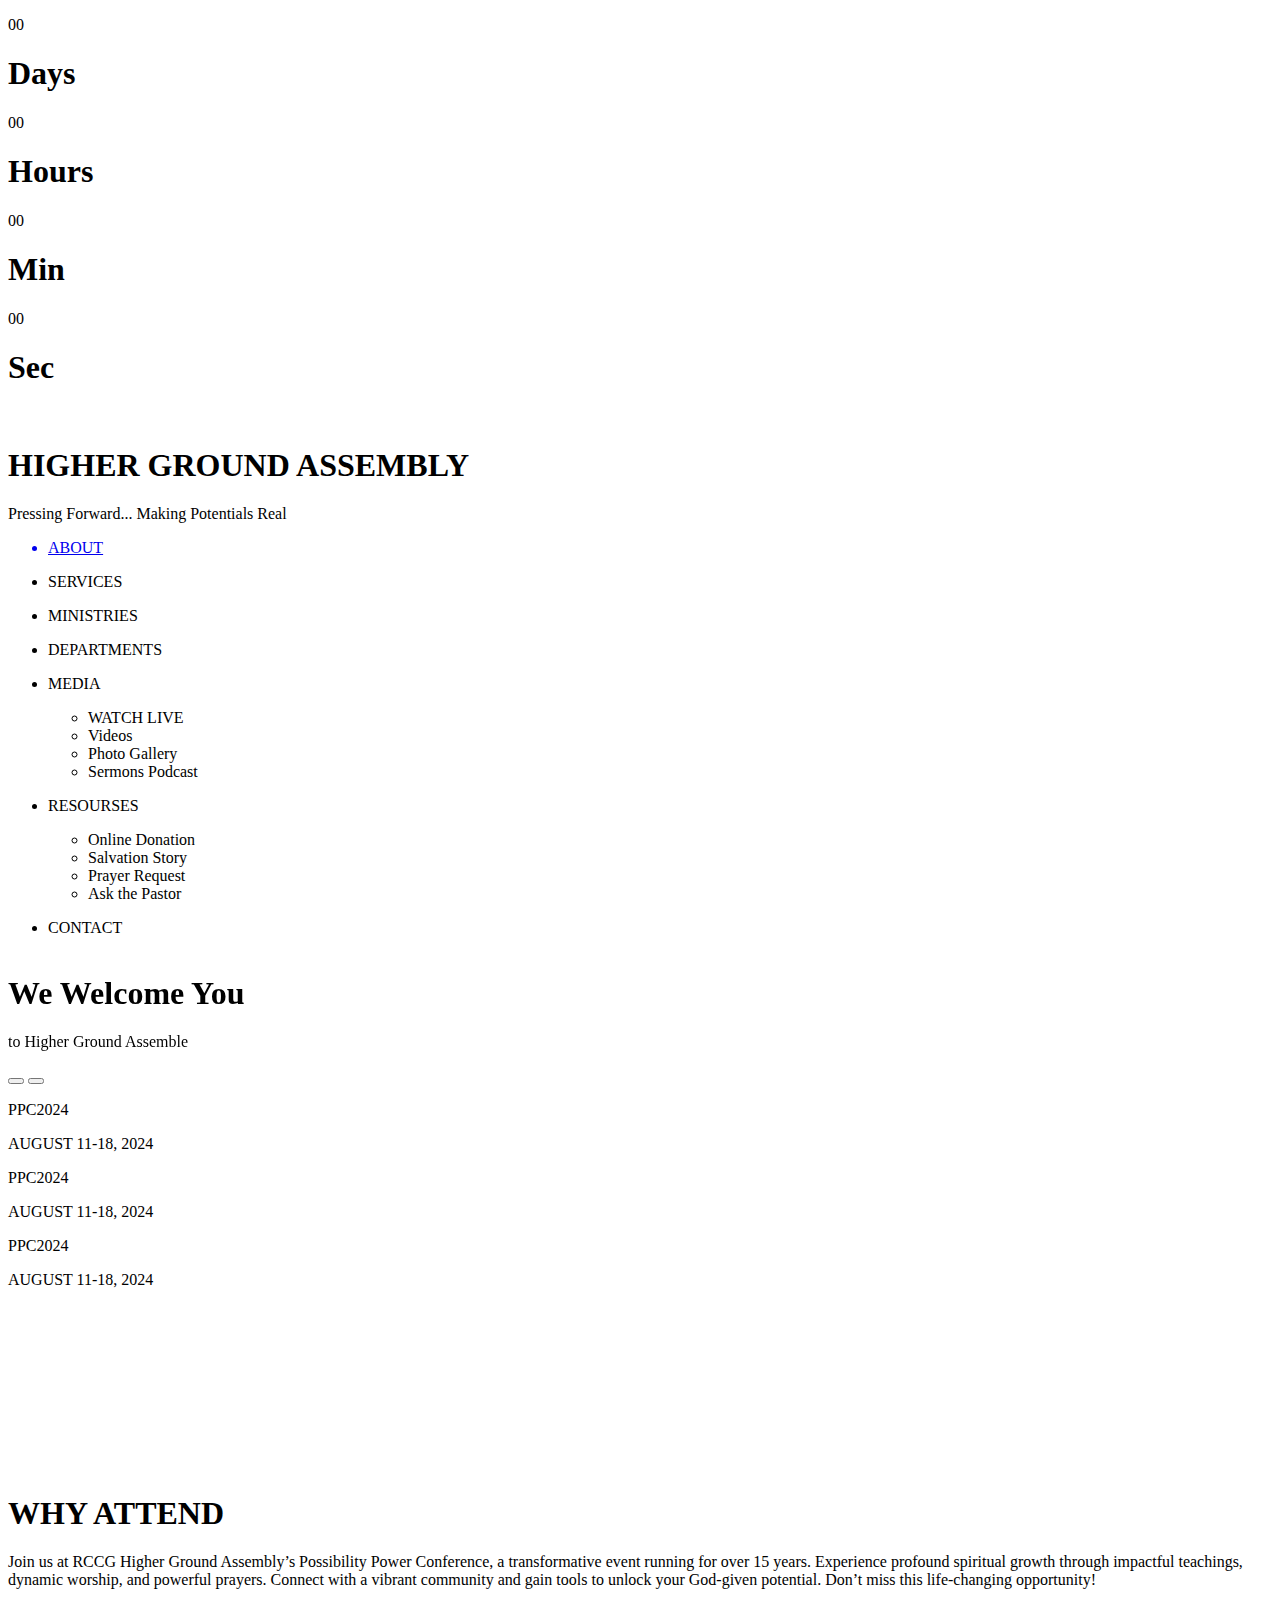
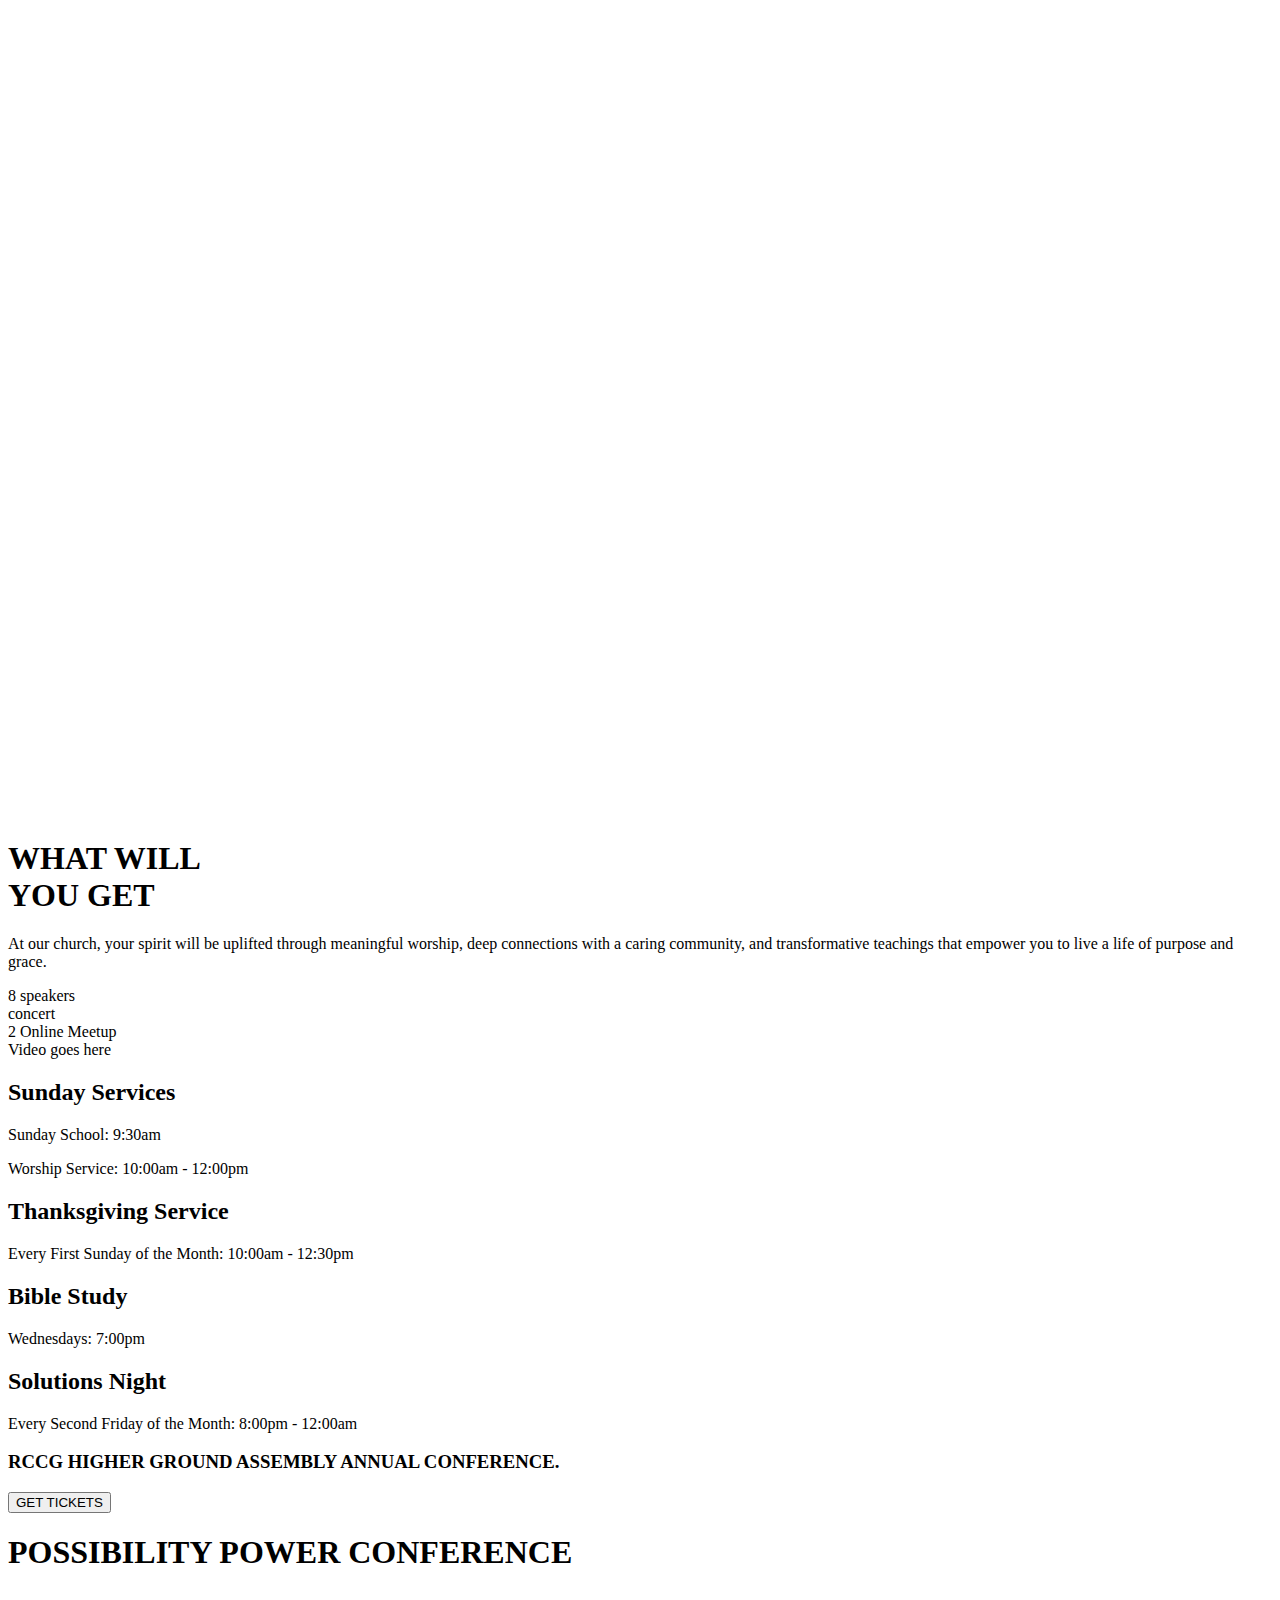
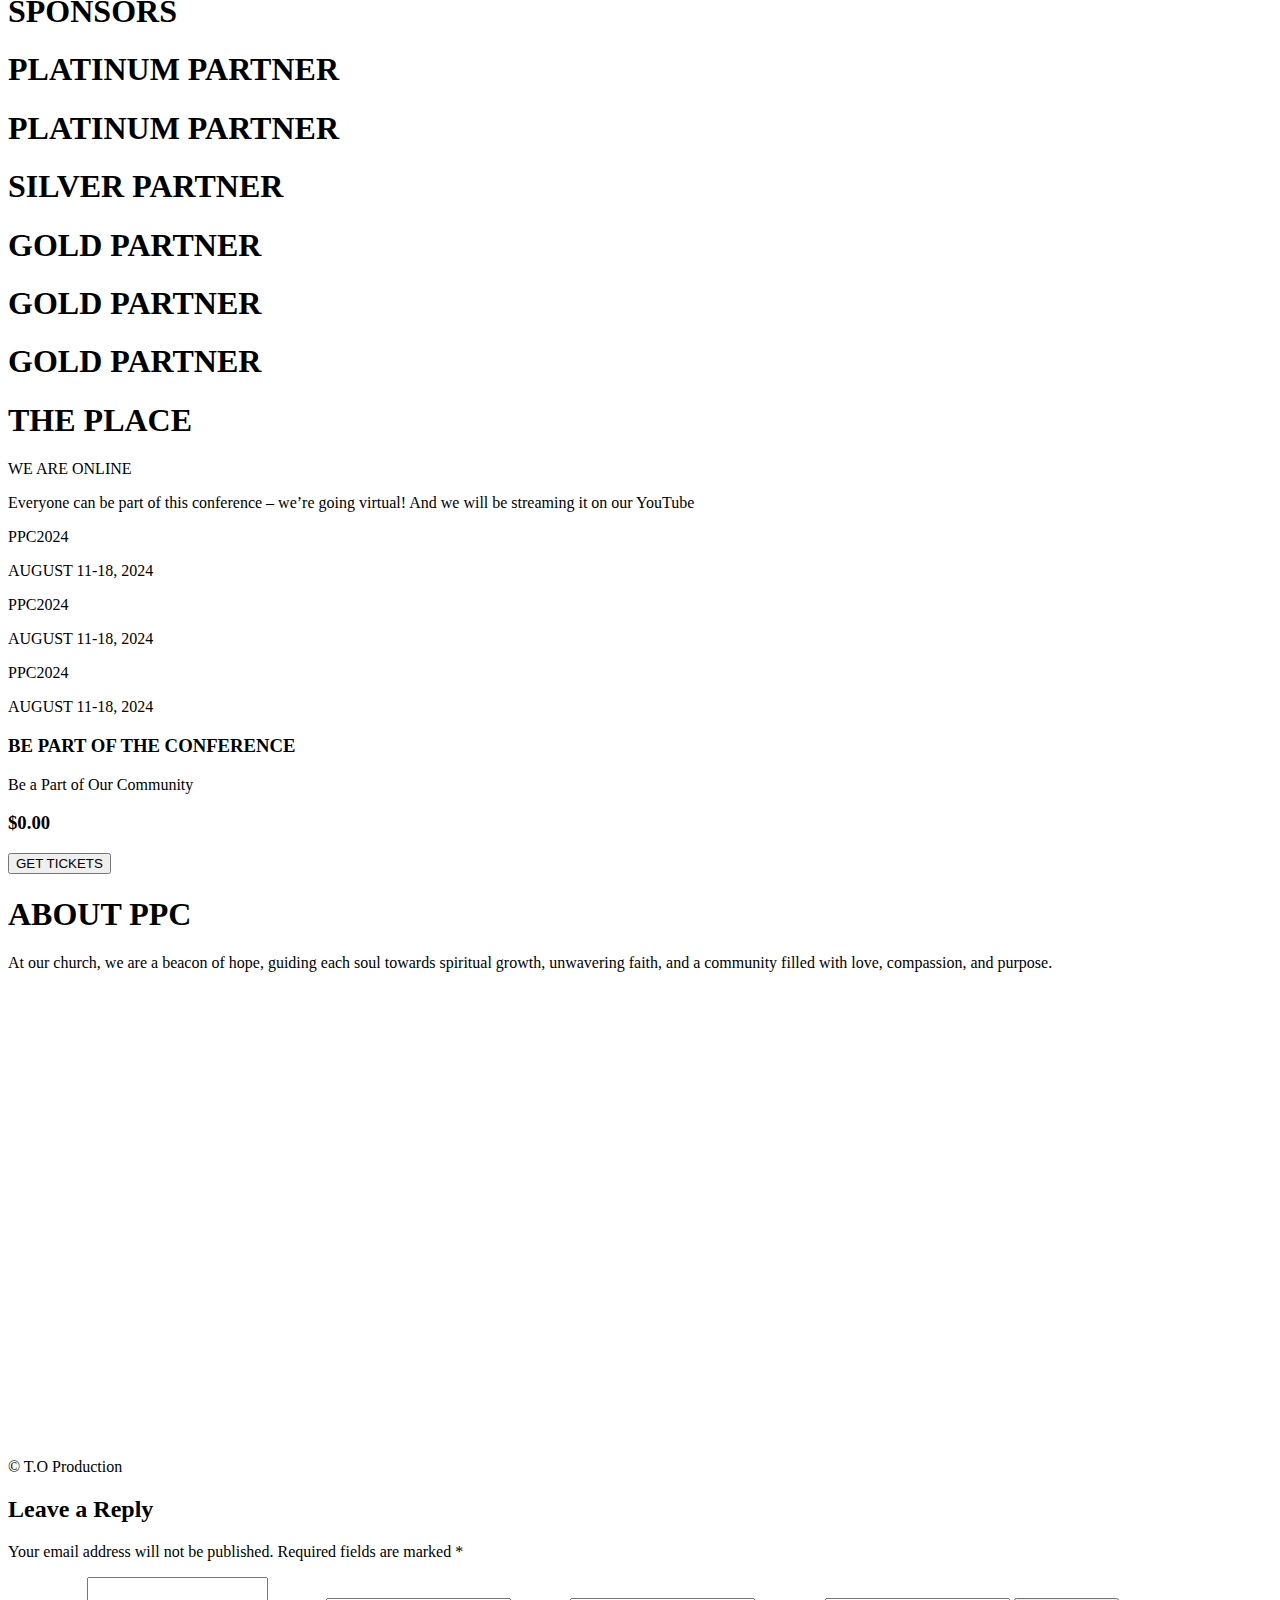
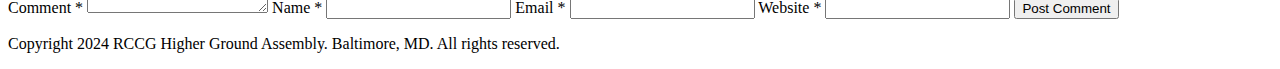
==== just/index.html @ b9f9f8b9 "dfdafd" ====
<!DOCTYPE html>
<html lang="en">

<head>
    <meta charset="UTF-8" />
    <meta name="viewport" content="width=device-width, initial-scale=1.0" />
    <title>RCCG Higher Ground Assembly - Pressing Forward, Making Potentials Real</title>
    <link href="./css/output.css" rel="stylesheet" />
    <script src="https://kit.fontawesome.com/0a85dbbf01.js" crossorigin="anonymous"></script>
    <link href="https://cdn.jsdelivr.net/npm/@splidejs/splide@4.1.4/dist/css/splide.min.css" rel="stylesheet" />
    <link href="https://unpkg.com/aos@2.3.1/dist/aos.css" rel="stylesheet">
</head>

<body>
    <div class="countdown fixed top-28 right-4 md:right-10 flex md:flex-row flex-col items-center text-center gap-5 md:gap-10 z-[999999999] bg-white bg-opacity-50 p-4 md:p-8 rounded-md shadow-md"> 
        <div>
            <p class="day">00</p>
            <h1 class="font-semibold text-lg">Days</h1>
        </div>
        <div>
            <p class="hours">00</p>
            <h1 class="font-semibold text-lg">Hours</h1>
        </div>
        <div>
            <p class="mins">00</p>
            <h1 class="font-semibold text-lg">Min</h1>
        </div>
        <div>
            <p class="sec">00</p>
            <h1 class="font-semibold text-lg">Sec</h1>
        </div>
    </div>
    <header class="z-10 absolute top-0 right-0 left-0 w-full flex items-center justify-around px-4 md:px-16 py-4 bg-blue-500 bg-opacity-20">
        <div class="md:block flex justify-center">
            <div class="flex items-center gap-3">
                <div>
                    <img src="./images/logo.png" loading="lazy" class="w-10 object-cover aspect-square rounded-full" alt="">
                </div>
                <div class="flex-1">
                    <h1 class="font-bold md:text-lg text-white">
                        HIGHER GROUND <span class="text-blue-600">ASSEMBLY</span>
                    </h1>
                    <p class="text-xs italic text-[#515b6b]">
                        Pressing Forward... Making Potentials Real
                    </p>
                </div>
            </div>
        </div>
        <div class="md:hidden block">
            <i class="fa-solid fa-bars"></i>
            <i class="fa-solid fa-xmark"></i>
        </div>
        <div class="md:block hidden">
            <nav>
                <ul class="flex items-center text-sm font-normal text-white">
                    <a href="./about.html" class="p-3 block">
                        <li class="cursor-pointer"><p>ABOUT</p></li>
                    </a>
                    <li class="p-3 cursor-pointer"><p>SERVICES</p></li>
                    <li class="p-3 cursor-pointer"><p>MINISTRIES</p></li>
                    <li class="p-3 cursor-pointer"><p>DEPARTMENTS</p></li>
                    <li class="group p-3 cursor-pointer relative flex items-start gap-2">
                        <p>MEDIA</p>
                        <i class="fa-solid fa-sort-down"></i>
                        <ul class="group-hover:opacity-100 group-hover:visible opacity-0 invisible duration-300 text-sm absolute left-0 top-10 bg-white text-black divide-y divide-black w-[150px] text-center">
                            <li class="p-3 cursor-pointer hover:bg-black hover:bg-opacity-10 duration-200">WATCH LIVE</li>
                            <li class="p-3 cursor-pointer hover:bg-black hover:bg-opacity-10 duration-200">Videos</li>
                            <li class="p-3 cursor-pointer hover:bg-black hover:bg-opacity-10 duration-200">Photo Gallery</li>
                            <li class="p-3 cursor-pointer hover:bg-black hover:bg-opacity-10 duration-200">Sermons Podcast</li>
                        </ul>
                    </li>
                    <li class="group p-3 cursor-pointer relative flex items-start gap-2">
                        <p>RESOURSES</p>
                        <i class="fa-solid fa-sort-down"></i>
                        <ul class="group-hover:opacity-100 group-hover:visible opacity-0 invisible duration-300 text-sm absolute left-0 top-10 bg-white text-black divide-y divide-black w-[150px] text-center">
                            <li class="p-3 cursor-pointer hover:bg-black hover:bg-opacity-10 duration-200">Online Donation</li>
                            <li class="p-3 cursor-pointer hover:bg-black hover:bg-opacity-10 duration-200">Salvation Story</li>
                            <li class="p-3 cursor-pointer hover:bg-black hover:bg-opacity-10 duration-200">Prayer Request</li>
                            <li class="p-3 cursor-pointer hover:bg-black hover:bg-opacity-10 duration-200">Ask the Pastor</li>
                        </ul>
                    </li>
                    <li class="p-3 cursor-pointer"><p>CONTACT</p></li>
                </ul>
            </nav>
        </div>
    </header>
    <section class="splide" aria-label="Landing Slider">
        <div class="relative splide__track">
            <ul class="landing splide__list md:min-h-screen min-h-[200px] flex text-center cursor-grab">
                <li
                    class="text-white splide__slide flex justify-center items-center bg-[url(../images/slide1.jpg)] bg-cover bg-bottom">
                    <div class="text-content">
                        <h1 class="md:text-6xl tracking-wider">We Welcome You</h1>
                        <p class="md:text-4xl">to Higher Ground Assemble</p>
                    </div>
                </li>
                <li
                    class="text-white splide__slide flex justify-center items-center bg-[url(../images/slide2.jpg)] bg-cover bg-bottom">
                    <div class="text-content">
                        <h1 class="md:text-6xl tracking-wider">
                            Loving God. Loving People
                        </h1>
                        <p class="md:text-4xl">Serving as His Church</p>
                    </div>
                </li>
                <li
                    class="text-white splide__slide flex justify-center items-center bg-[url(../images/slide3.jpg)] bg-cover bg-bottom">
                    <div class="text-content">
                        <h1 class="md:text-6xl tracking-wider">
                            Ours is a growing Church
                        </h1>
                        <p class="md:text-4xl">
                            Made of friendly, caring and happy people
                        </p>
                    </div>
                </li>
                <li
                    class="text-white splide__slide flex justify-center items-center bg-[url(../images/slide2.jpg)] bg-cover bg-bottom">
                    <div class="text-content">
                        <h1 class="md:text-6xl tracking-wider">Pressing Forward</h1>
                        <p class="md:text-4xl">Making Potentials Real</p>
                    </div>
                </li>
            </ul>
            <div class="absolute inset-0 w-full splide__arrows">
                <button class="absolute left-0 top-1/2 -translate-y-1/2 splide__arrow--prev text-3xl text-white">
                    <i class="fa-solid fa-chevron-left"></i>
                </button>
                <button class="absolute right-0 top-1/2 -translate-y-1/2 splide__arrow--next text-3xl text-white">
                    <i class="fa-solid fa-chevron-right"></i>
                </button>
            </div>
        </div>
    </section>
    <section class="flex items-center divide-x-2 divide-white text-white bg-[#141755] bg-opacity-80 p-2">
        <p class="flex-1 text-center">PPC2024</p>
        <p class="flex-1 text-center">AUGUST 11-18, 2024</p>
        <p class="flex-1 text-center">PPC2024</p>
        <p class="flex-1 text-center">AUGUST 11-18, 2024</p>
        <p class="flex-1 text-center">PPC2024</p>
        <p class="flex-1 text-center">AUGUST 11-18, 2024</p>
    </section>
    <section class="flex md:flex-row flex-col gap-10 md:py-32 px-2 md:px-20 py-2 overflow-hidden">
        <div class="flex-1">
            <img src="./images/slide3.jpg" loading="lazy" class="w-full h-[400px] object-cover object-bottom" alt="">
        </div>
        <div data-aos="flip-right" data-aos-once="true" class="flex-1 flex flex-col items-center md:items-start justify-between h-[700px] bg-[#424242] px-8 py-6 md:text-left text-center">
            <div>
                <h1 class="font-medium text-2xl md:text-3xl text-white fjalla">Welcome to Higher Ground Assembly</h1>
                <p class="text-[24px] leading-[45px] font-light text-[#c3c3c3]">Permit me to welcome you to this entrance to information about Higher Ground Assembly, a parish of the Redeemed Christian Church of God worldwide. Ours is a growing Church made of friendly, caring and happy people. We are determined to keep pressing until your God-given potential turns to reality</p>
            </div>
            <p class="redressed font-light text-3xl text-[#e0e0e0]">- Pastor Olulana</p>
        </div>
    </section>
    <section class="text-center flex flex-col items-center gap-20 py-20 px-10 bg-gradient-to-b from-[#093650] to-[#141755]">
        <h1 class="anton text-[84px] leading-[91px] text-white">WHY ATTEND</h1>
        <p class="roboto text-4xl text-[#eeeade] font-light">Join us at RCCG Higher Ground Assembly’s Possibility Power Conference, a transformative event running for over 15 years. Experience profound spiritual growth through impactful teachings, dynamic worship, and powerful prayers. Connect with a vibrant community and gain tools to unlock your God-given potential. Don’t miss this life-changing opportunity!</p>
    </section>
    <div class="bg-black w-full h-24"></div>
    <section class="md:py-20 md:px-16 px-10 bg-gradient-to-b from-[#093650] to-[#141755] flex-flex-col gap-10">
        <div class="grid gap-10 md:grid-cols-3 grid-cols-3 overflow-hidden">
            <div data-aos="fade-right" data-aos-once="true" >
                <img src="./images/pastor1.jpg" class="w-full" alt="">
                <div class="bg-[#141655] text-center p-4">
                    <h1 class="anton text-3xl text-white my-3">Pastor Ayo Olulana</h1>
                    <div class="text-base text-[#b6a0ff]">
                        <p>SENIOR PASTOR</p>
                        <p>RCCG HIGHER GROUND ASSEMBLY</p>
                    </div>
                </div>
            </div>
            <div data-aos="fade-up" data-aos-once="true">
                <img src="./images/pastor2.jpg" class="w-full" alt="">
                <div class="bg-[#141655] text-center p-4">
                    <h1 class="anton text-3xl text-white my-3">Pastor Remi Olulana</h1>
                    <div class="text-base text-[#b6a0ff]">
                        <p>SENIOR PASTOR</p>
                        <p>RCCG HIGHER GROUND ASSEMBLY</p>
                    </div>
                </div>
            </div>
            <div data-aos="fade-left" data-aos-once="true">
                <img src="./images/pastor3.jpg" class="w-full" alt="">
                <div class="bg-[#141655] text-center p-4">
                    <h1 class="anton text-3xl text-white my-3">Pastor Bayo Adewole</h1>
                    <div class="text-base text-[#b6a0ff]">
                        <p>SENIOR PASTOR</p>
                        <p>RCCG JESUS HOUSE CHICAGO</p>
                    </div>
                </div>
            </div>
        </div>
        <div class="flex flex-col gap-10 md:flex-row items-center md:justify-between">
            <div data-aos="fade-right" data-aos-once="true">
                <img src="./images/pastor4.jpg" class="w-full" alt="">
                <div class="bg-[#141655] text-center p-4">
                    <h1 class="anton text-3xl text-white my-3">Pastor Bayo Adeyokunnu</h1>
                    <div class="text-base text-[#b6a0ff]">
                        <p>SENIOR PASTOR</p>
                        <p>RCCG VICTORY TEMPLE BOWIE</p>
                    </div>
                </div>
            </div>
            <div data-aos="fade-left" data-aos-once="true">
                <img src="./images/pastor5.jpg" class="w-full" alt="">
                <div class="bg-[#141655] text-center p-4">
                    <h1 class="anton text-3xl text-white my-3">Pastor Funmi Obilana</h1>
                    <div class="text-base text-[#b6a0ff]">
                        <p>SENIOR PASTOR</p>
                        <p>RCCG LIVING SPRING MIRACLE CENTER</p>
                    </div>
                </div>
            </div>
        </div>
    </section>

    <section class="bg-black text-white flex md:flex-row flex-col gap-10 md:py-40 py-10 px-4 md:px-10">
        <div>
            <h1 class="anton text-white text-[84px] leading-[92px]">WHAT WILL <br> YOU GET</h1>
        </div>
        <div class="flex-1 ">
            <p class="roboto text-4xl text-[#eeeade] font-light">At our church, your spirit will be uplifted through meaningful worship, deep connections with a caring community, and transformative teachings that empower you to live a life of purpose and grace.</p>
        </div>
    </section>

    <section class="bg-[#141655] md:py-20 ">
        <div class="flex md:flex-row flex-col items-center justify-around text-white text-xl">
            <div class="">
                8 speakers
            </div>
            <div>
                concert
            </div>
            <div>
                2 Online Meetup
            </div>
        </div>
    </section>

    <section class="bg-[url(../images/slide3.jpg)] bg-cover bg-bottom flex justify-center">
        <div class="md:w-[80%] h-[300px] bg-black flex justify-center items-center text-white">
            Video goes here
        </div>
    </section>

    <section class="md:py-20 px-2 md:px-10 py-2">
        <div class="bg-[#424242] grid gap-20 lg:grid-cols-4 md:grid-cols-2 grid-cols-1 text-center p-16">
            <div class="text-[#b3b3b3]">
                <div class="hover:text-[#f9f9f9] hover:border-[#f9f9f9] duration-300 border-2 border-[#b3b3b3] rounded-full w-24 aspect-square text-4xl flex justify-center items-center mx-auto">
                    <i class="fa-brands fa-envira"></i>
                </div>
                <h2 class="text-3xl my-2 font-medium">Sunday Services</h2>
                <p class="text-base">Sunday School: 9:30am</p>
                <p class="text-base">Worship Service: 10:00am - 12:00pm</p>
            </div>
            <div class="text-[#58bbd5]">
                <div class="hover:text-[#b1dde9] hover:border-[#b1dde9] duration-300 border-2 border-[#58bbd5] rounded-full w-24 aspect-square text-4xl flex justify-center items-center mx-auto">
                    <i class="fa-solid fa-handshake"></i>
                </div>
                <h2 class="text-3xl my-2 font-medium">Thanksgiving Service</h2>
                <p class="text-base">Every First Sunday of the Month: 10:00am - 12:30pm</p>
            </div>
            <div class="text-[#f4c61f]">
                <div class="hover:text-[#efdea3] hover:border-[#efdea3] border-2 border-[#f4c61f] rounded-full w-24 aspect-square text-4xl flex justify-center items-center mx-auto">
                    <i class="fa-solid fa-book"></i>
                </div>
                <h2 class="text-3xl my-2 font-medium">Bible Study</h2>
                <p class="text-base">Wednesdays: 7:00pm</p>
            </div>
            <div class="text-[#2eb161]">
                <div class="hover:text-[#b5c6bb] hover:border-[#b5c6bb] border-2 border-[#2eb161] rounded-full w-24 aspect-square text-4xl flex justify-center items-center mx-auto">
                    <i class="fa-solid fa-fire-flame-curved"></i>
                </div>
                <h2 class="text-3xl my-2 font-medium">Solutions Night</h2>
                <p class="text-base">Every Second Friday of the Month: 8:00pm - 12:00am</p>
            </div>
        </div>
    </section>

    <section class="min-h-screen flex justify-center items-center bg-gradient-to-b from-[#093650] to-[#141755]">
        <div class="text-center text-white md:w-[800px] w-full md:py-28 py-10 ">
            <div class="flex flex-col items-center gap-6">
                <h3 class="roboto text-xl tracking-wider font-light">RCCG HIGHER GROUND ASSEMBLY ANNUAL CONFERENCE.</h3>
                <button class="italic w-fit bg-transparent px-8 py-4 border-2 border-purple-700 p-4">GET TICKETS</button>
            </div>
            <h1 class="p-4 text-left anton border-l-[20px] border-white  text-[160px] leading-[149px]">POSSIBILITY POWER CONFERENCE</h1>
        </div>
    </section>

    <section class="md:px-20 px-10 py-4 bg-gradient-to-b from-[#093650] to-[#141755]">
        <div>
            <h1 class="anton text-white text-[84px] leading-[92px] text-center">SPONSORS</h1>
        </div>
        <div class="md:py-20 py-10 text-center grid place-content-center items-center md:gap-20 text-purple-700 p-4 lg:grid-cols-3 md:grid-cols-2 grid-cols-1">
            <h1 class="border-t-2 border-purple-700 p-4">PLATINUM PARTNER</h1>
            <h1 class="border-t-2 border-purple-700 p-4">PLATINUM PARTNER</h1>
            <h1 class="border-t-2 border-purple-700 p-4">SILVER PARTNER</h1>
            <h1 class="border-t-2 border-purple-700 p-4">GOLD PARTNER</h1>
            <h1 class="border-t-2 border-purple-700 p-4">GOLD PARTNER</h1>
            <h1 class="border-t-2 border-purple-700 p-4">GOLD PARTNER</h1>
        </div>
    </section>
    <div class="bg-black w-full h-40"></div>
    <div class="bg-gradient-to-b from-[#093650] to-[#136594]">
        <section class="flex md:flex-row flex-col md:gap-20 text-white py-4 px-4 md:px-10">
            <div class="flex-[1]">
                <h1 class="anton text-white text-[84px] leading-[92px]">THE PLACE</h1>
                <p class="roboto text-xl text-[#eeeade] font-light">WE ARE ONLINE</p>
            </div>
            <div class="flex-1">
                <p class="roboto text-3xl text-[#eeeade] font-light">Everyone can be part of this conference – we’re going virtual! And we will be streaming it on our YouTube</p>
            </div>
        </section>
        <section class="flex items-center divide-x-2 divide-white text-white bg-[#141755] bg-opacity-80 p-2">
            <p class="flex-1 text-center">PPC2024</p>
            <p class="flex-1 text-center">AUGUST 11-18, 2024</p>
            <p class="flex-1 text-center">PPC2024</p>
            <p class="flex-1 text-center">AUGUST 11-18, 2024</p>
            <p class="flex-1 text-center">PPC2024</p>
            <p class="flex-1 text-center">AUGUST 11-18, 2024</p>
        </section>
        <section class="min-h-screen flex justify-center items-center">
            <div class="text-center text-white w-full md:py-28 py-10 ">
                <div class="flex flex-col items-center gap-6">
                    <h3 class="anton text-white text-[84px] leading-[92px]">BE PART OF THE CONFERENCE</h3>
                    <p class="roboto text-2xl font-light">Be a Part of Our Community</p>
                    <div class="flex flex-col gap-10">
                        <h3 class="anton text-white text-[84px] leading-[92px] w-[100px]">$0.00</h3>
                        <button class="italic w-fit bg-transparent px-8 py-4 border-2 border-purple-700 p-4">GET TICKETS</button>
                    </div>
                </div>
            </div>
        </section>
    </div>

    <section class="bg-black text-white flex md:flex-row flex-col gap-10 md:py-40 py-10 px-4 md:px-10">
        <div>
            <h1 class="anton text-white text-[84px] leading-[92px]">ABOUT PPC</h1>
        </div>
        <div class="flex-1 ">
            <p class="roboto text-4xl text-[#eeeade] font-light">At our church, we are a beacon of hope, guiding each soul towards spiritual growth, unwavering faith, and a community filled with love, compassion, and purpose.</p>
        </div>
    </section>

    <section class="md:px-10 md:py-20 px-2 py-4 w-full">
        <iframe class="w-full" src="https://www.google.com/maps/embed?pb=!1m18!1m12!1m3!1d126836.0244049515!2d3.25579930615109!3d6.568828161515776!2m3!1f0!2f0!3f0!3m2!1i1024!2i768!4f13.1!3m3!1m2!1s0x103b923a3a316fe7%3A0xa45c0bf28f2f97cf!2sTHE%20REDEEMED%20CHRISTIAN%20CHURCH%20OF%20GOD%20HIGHER%20GROUND!5e0!3m2!1sen!2sng!4v1721373360853!5m2!1sen!2sng" width="600" height="450" style="border:0;" allowfullscreen="" loading="lazy" referrerpolicy="no-referrer-when-downgrade"></iframe>
    </section>

    <section class="bg-gradient-to-b from-[#093650] to-[#141755] md:px-10 px-4">
        <div class="flex justify-around items-center">
            <div class="flex justify-center items-center gap-2">
                <div class="text-lg w-10 aspect-square text-white flex justify-center items-center">
                    <i class="fa-brands fa-facebook-f"></i>
                </div>
                <div class="text-lg w-10 aspect-square text-white flex justify-center items-center">
                    <i class="fa-brands fa-youtube"></i>
                </div>
                <div class="text-lg w-10 aspect-square text-white flex justify-center items-center">
                    <i class="fa-brands fa-instagram"></i>
                </div>
            </div>
            <div class="text-white">
                <p>© T.O Production</p>
            </div>
        </div>
    </section>

    <section class="bg-black py-10 px-2">
        <h2 class="roboto text-[#333] text-3xl my-2">Leave a Reply</h2>
        <p class="text-[#333] text-sm my-2">Your email address will not be published. Required fields are marked *</p>
        <form class="text-slate-100 flex flex-col gap-4">
            <label class="text-[#333] text-lg">Comment *
                <textarea name="" id="" class="text-black h-[200px] w-full resize-none p-2 rounded-sm"></textarea>
            </label>
            <label class="text-[#333] text-lg">Name *
                <input type="text" class="text-black h-14 pl-2 rounded-sm w-full">
            </label>
            <label class="text-[#333] text-lg">Email *
                <input type="text" class="text-black h-14 pl-2 rounded-sm w-full">
            </label>
            <label class="text-[#333] text-lg">Website *
                <input type="text" class="text-black h-14 pl-2 rounded-sm w-full">
            </label>
            <button class="w-fit p-4 border-2 border-purple-700 text-purple-700 hover:text-white hover:bg-purple-700 bg-transparent duration-300">Post Comment</button>
        </form>
    </section>

    <footer class="bg-[#00091f] py-6 px-10">
        <div class="flex flex-col gap-2 text-center text-[#b3adad]">
            <p class="text-[13px] leading-[13px]">Copyright 2024 RCCG Higher Ground Assembly. Baltimore, MD. All rights reserved.</p>
            <div class="flex justify-center items-center gap-2">
                <div class="text-lg w-10 aspect-square rounded-full bg-white text-[#0a84b7] flex justify-center items-center">
                    <i class="fa-brands fa-facebook-f"></i>
                </div>
                <div class="text-lg w-10 aspect-square rounded-full bg-white text-[#0a84b7] flex justify-center items-center">
                    <i class="fa-brands fa-youtube"></i>
                </div>
                <div class="text-lg w-10 aspect-square rounded-full bg-white text-[#0a84b7] flex justify-center items-center">
                    <i class="fa-brands fa-instagram"></i>
                </div>
            </div>
        </div>
    </footer>

    <script>

        document.addEventListener("DOMContentLoaded", function () {
            AOS.init();
            let splide = new Splide(".splide", {
                type: "loop",
                perPage: 1,
                interval: 4000,
                speed: 700,
                autoplay: true,
                pagination: false,
            });
            splide.on("mounted move", function () {
                // Remove animation class from all slides
                document
                    .querySelectorAll(".splide__slide .text-content")
                    .forEach(function (content) {
                        content.classList.remove("fade-in-up");
                });
                document.querySelectorAll('.splide__slide').forEach(function (slide) {
                    slide.classList.remove('zoom-in');
                });

                // Add animation class to the active slide
                let activeSlide = splide.Components.Elements.slides[splide.index];
                let textContent = activeSlide.querySelector(".text-content");
                if (textContent) {
                    textContent.classList.add("fade-in-up");
                }
                activeSlide.classList.add('zoom-in');
            });
            splide.mount();
        });
        const dayEl = document.querySelector(".day");
        const hourEL = document.querySelector(".hours");
        const minEL = document.querySelector(".mins");
        const secEL = document.querySelector(".sec");


        function countDown() {
            const futureDate = new Date('5 october 2024');
            const presentDate = new Date();

            const diff = futureDate - presentDate;

            const seconds = (diff / 1000);

            day = Math.trunc(seconds / 3600 / 24);
            hour= Math.trunc((seconds / 3600) % 24);
            min = Math.trunc((seconds / 60) % 60)
            sec = Math.trunc(seconds % 60);

            dayEl.innerHTML = day;
            hourEL.innerHTML = formatDate(hour);
            minEL.innerHTML = min;
            secEL.innerHTML = formatDate(sec);
            
        }

        function formatDate(date) {
            return date < 10 ? `0${date}` : date;
        }
        setInterval(countDown , 1000)
    </script>
    <script src="https://unpkg.com/aos@2.3.1/dist/aos.js"></script>
    <script src="https://cdn.jsdelivr.net/npm/@splidejs/splide@4.1.4/dist/js/splide.min.js"></script>
</body>

</html>
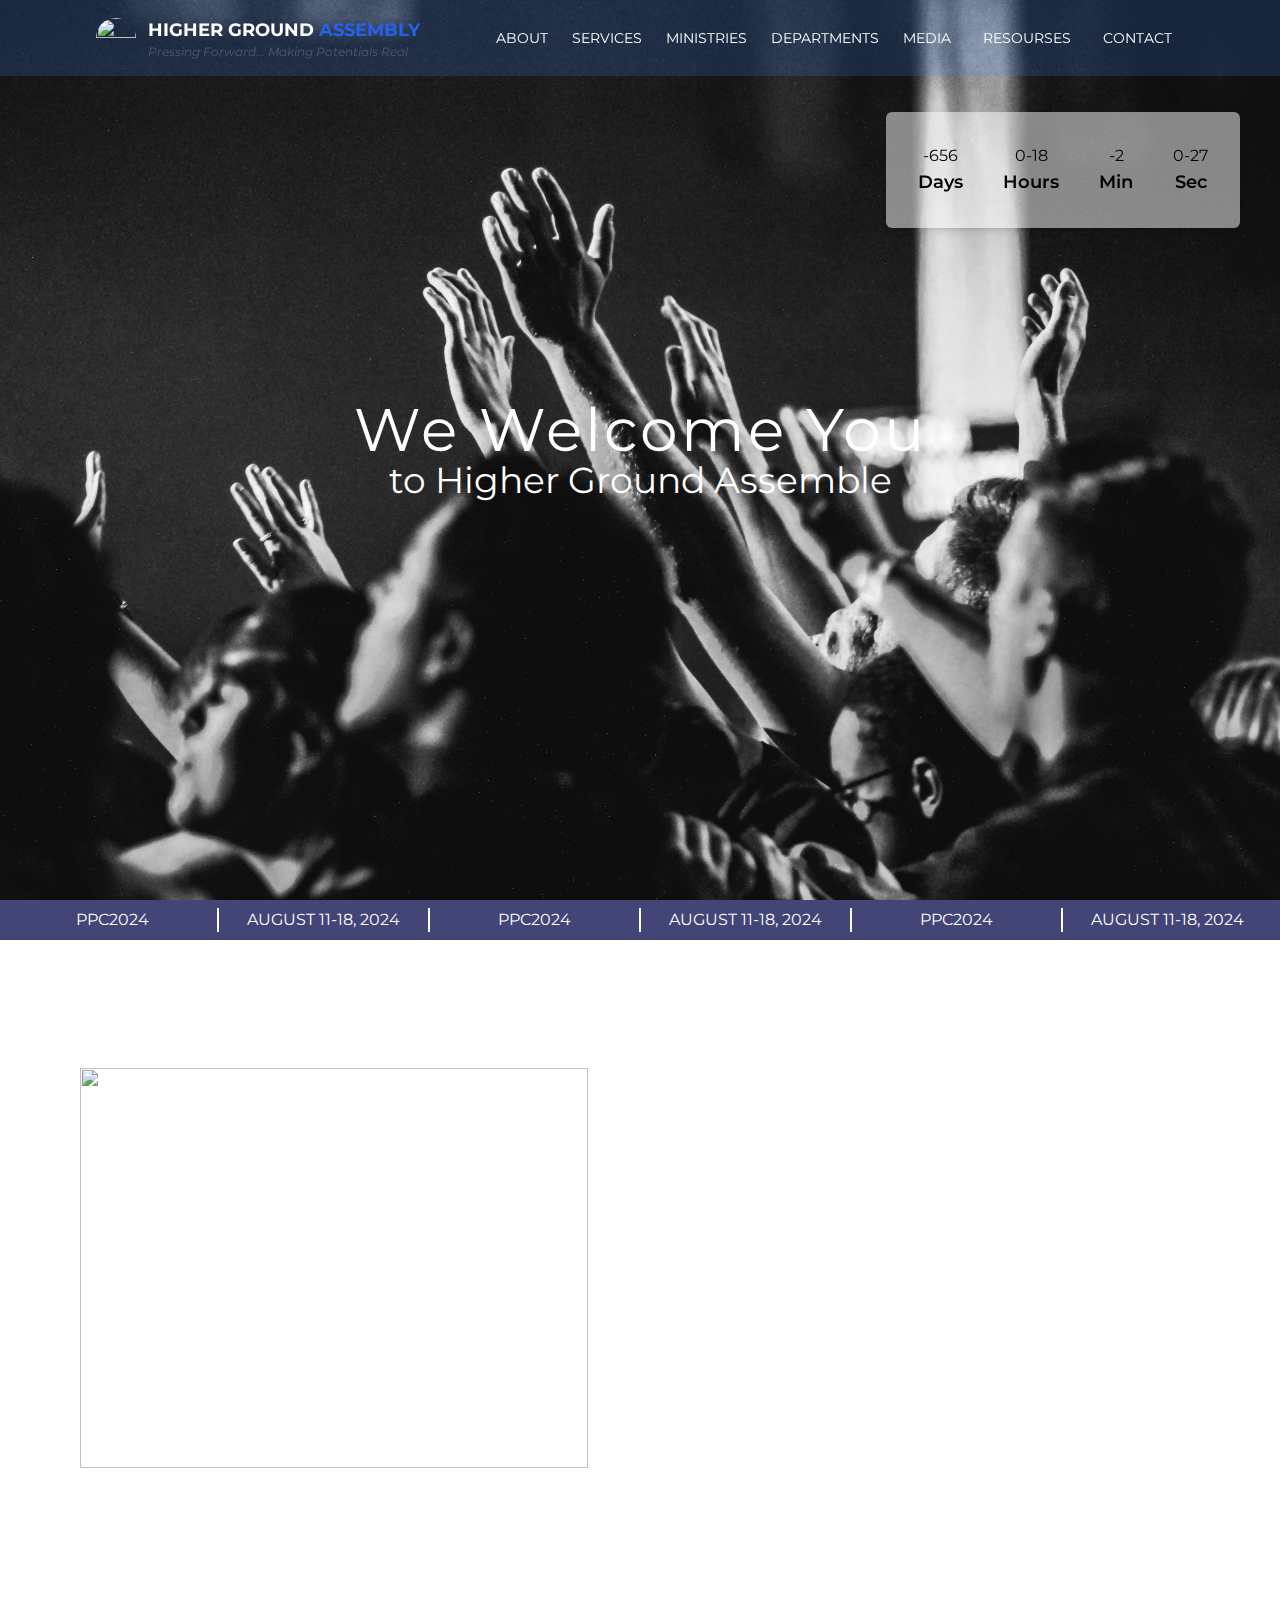
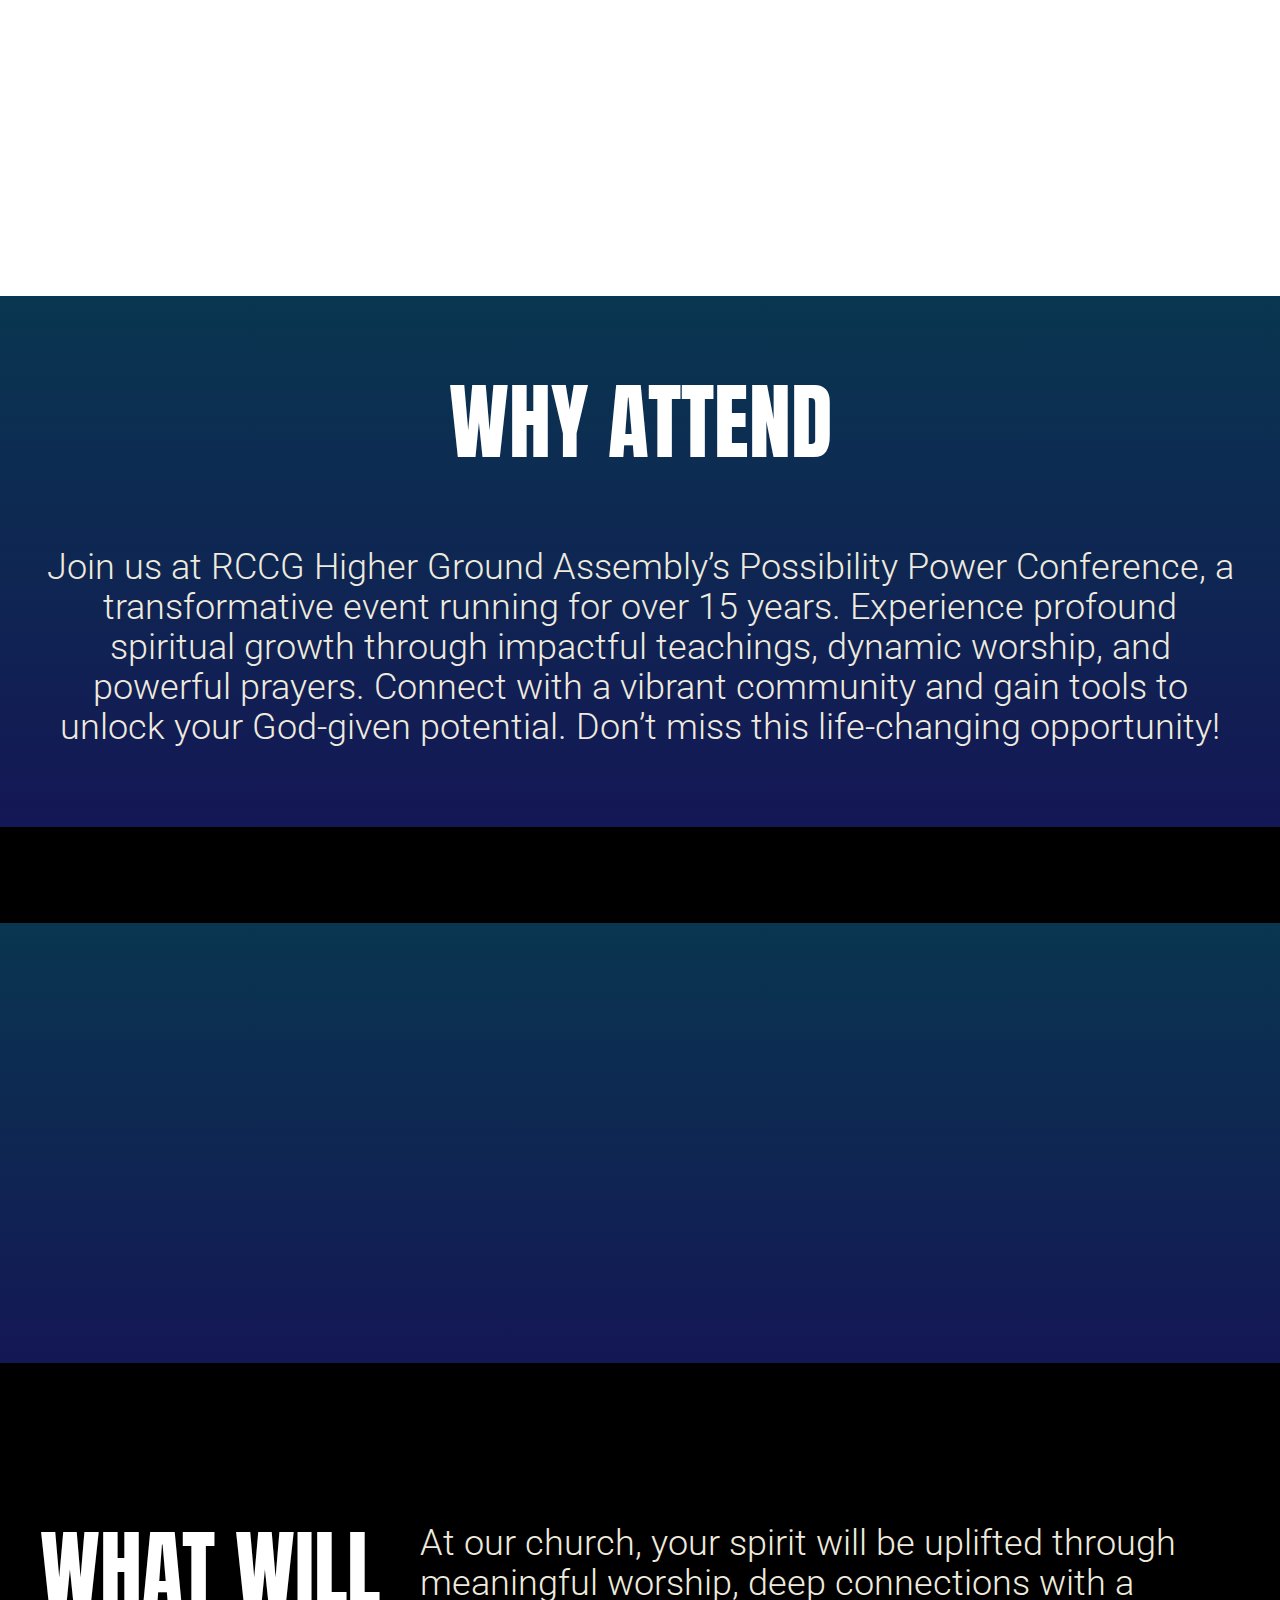
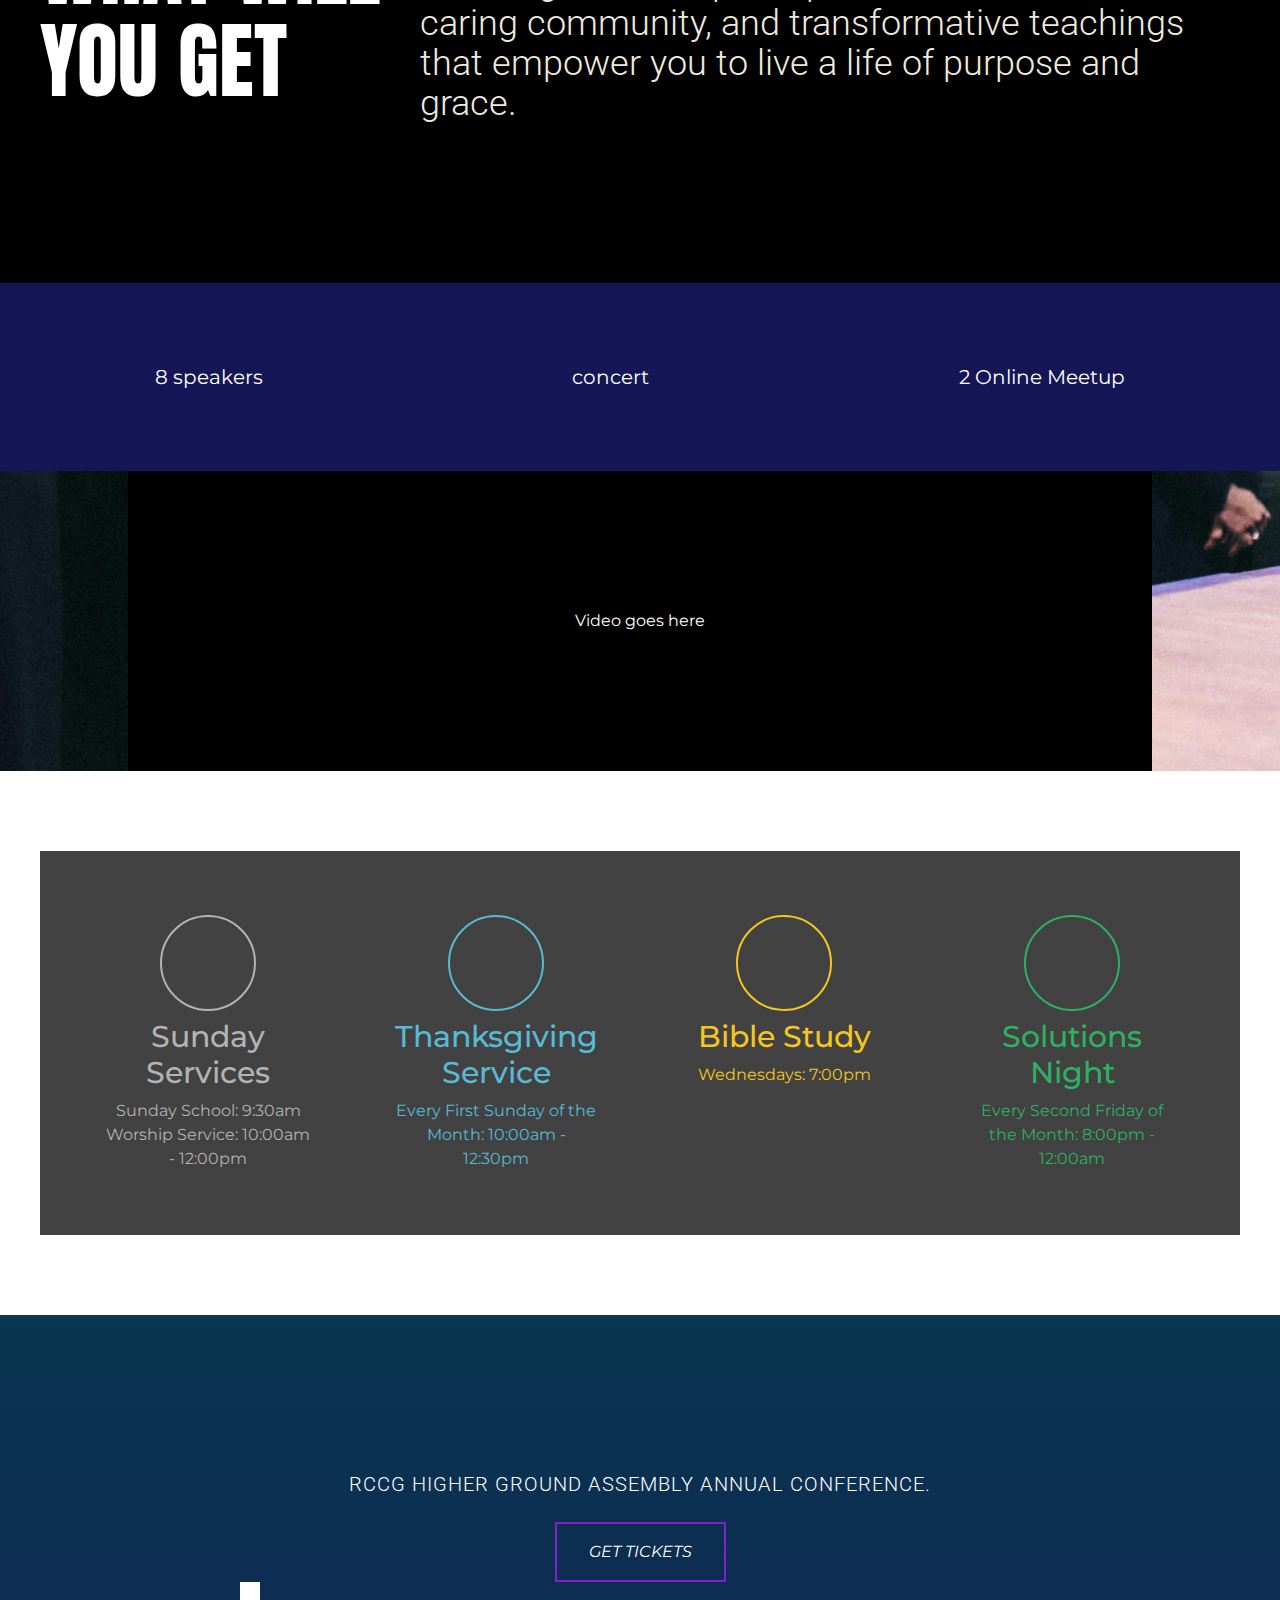
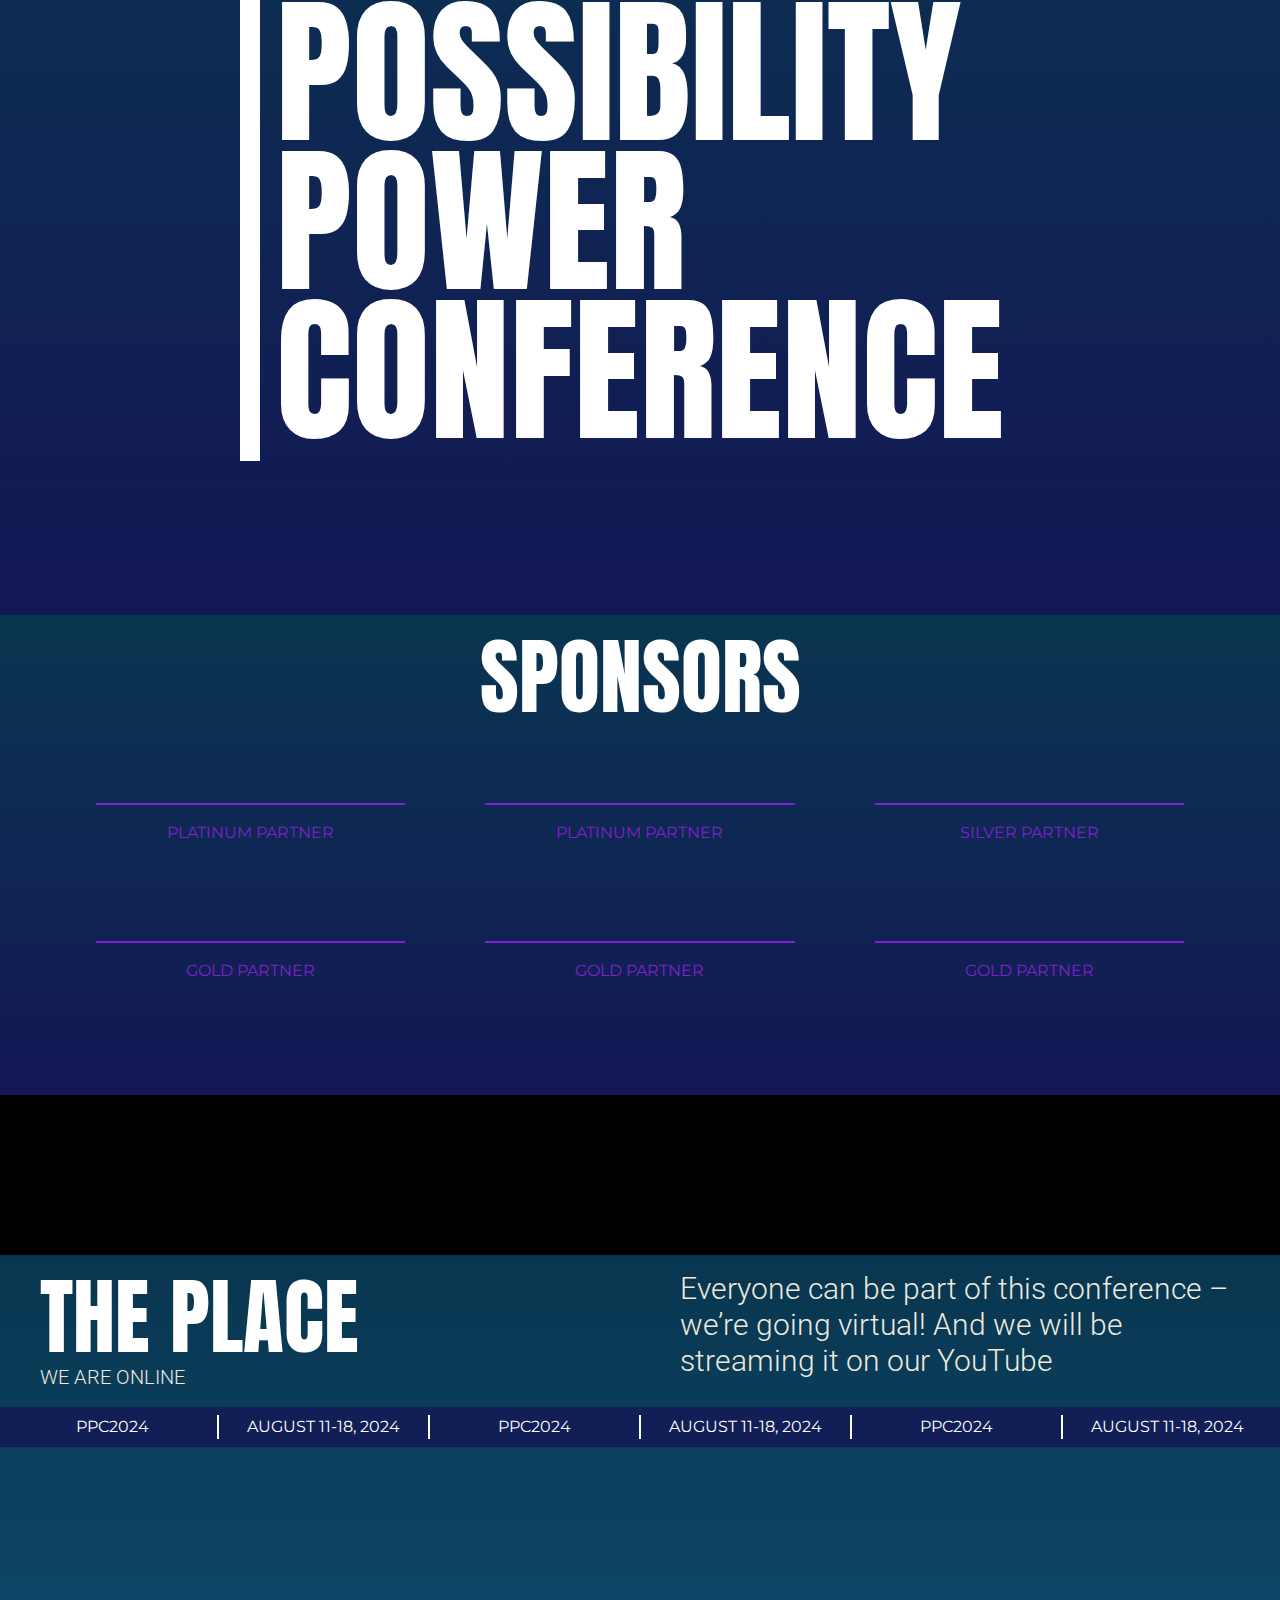
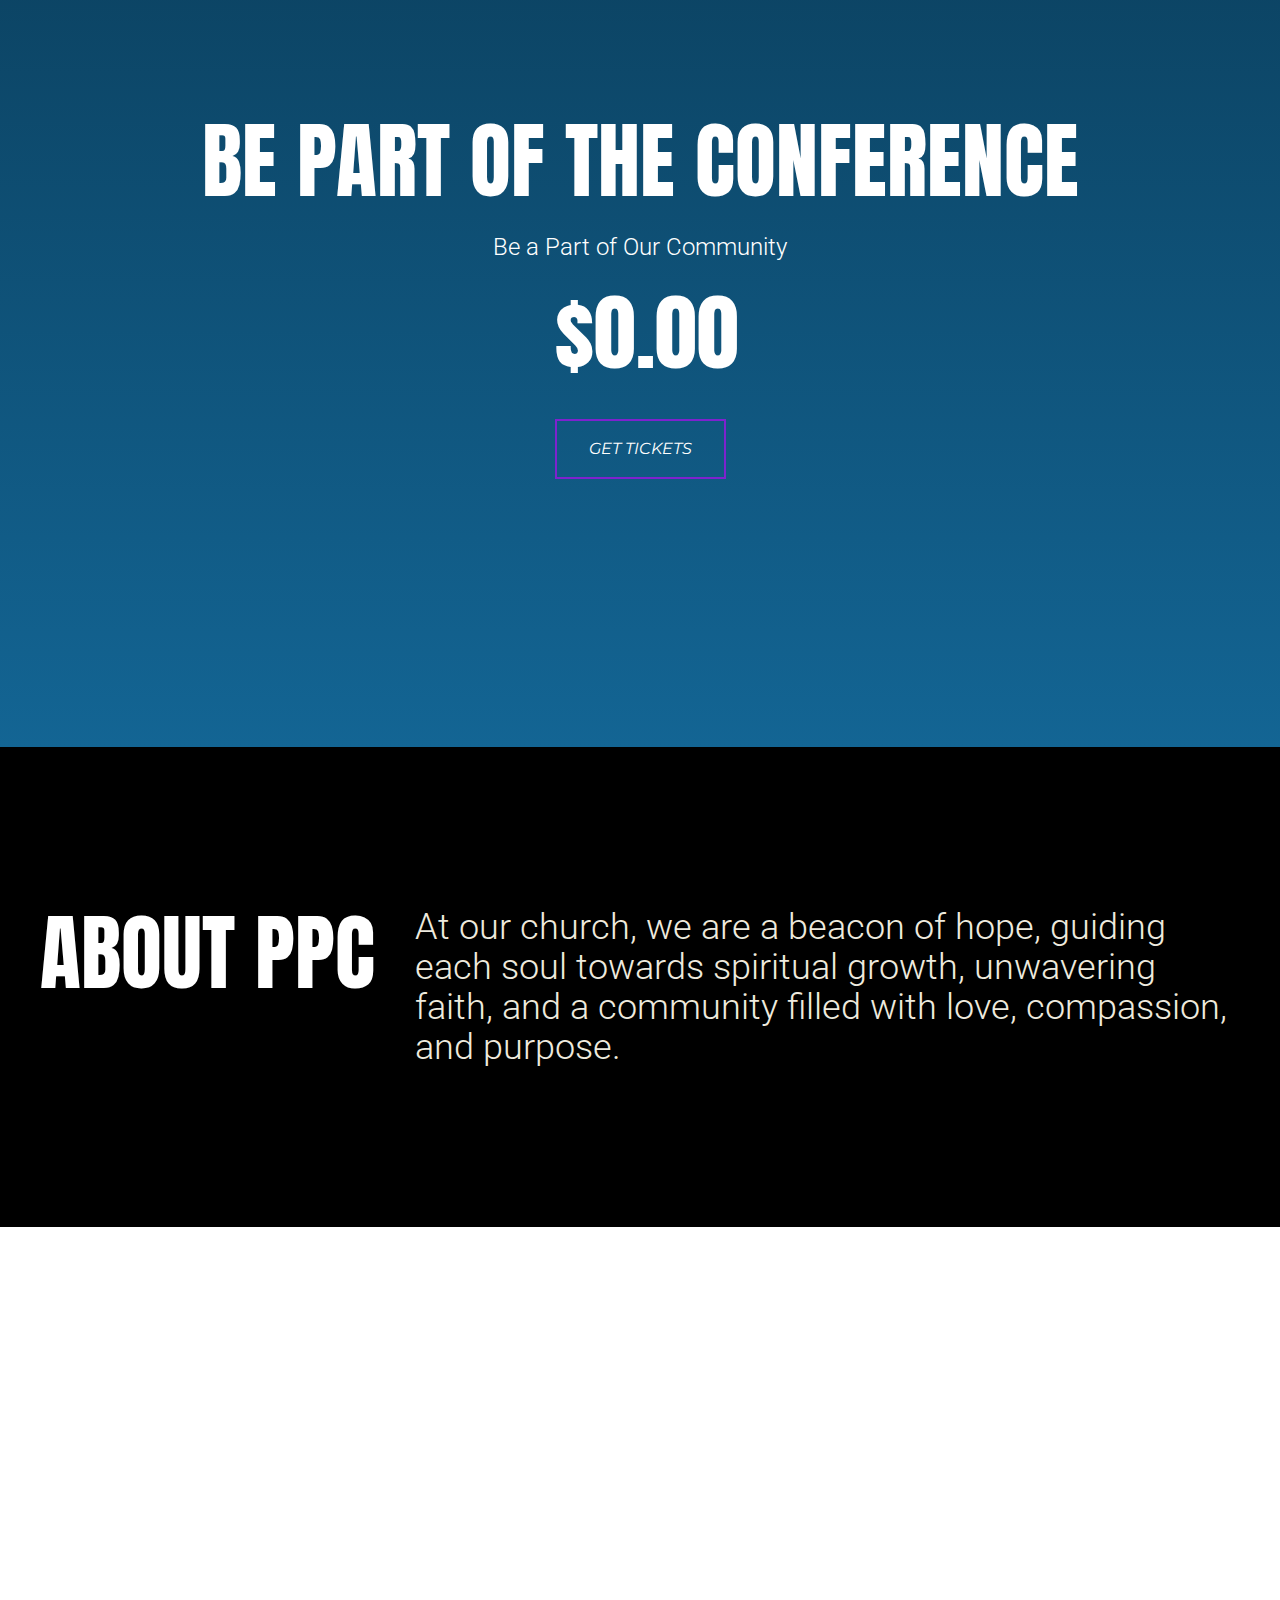
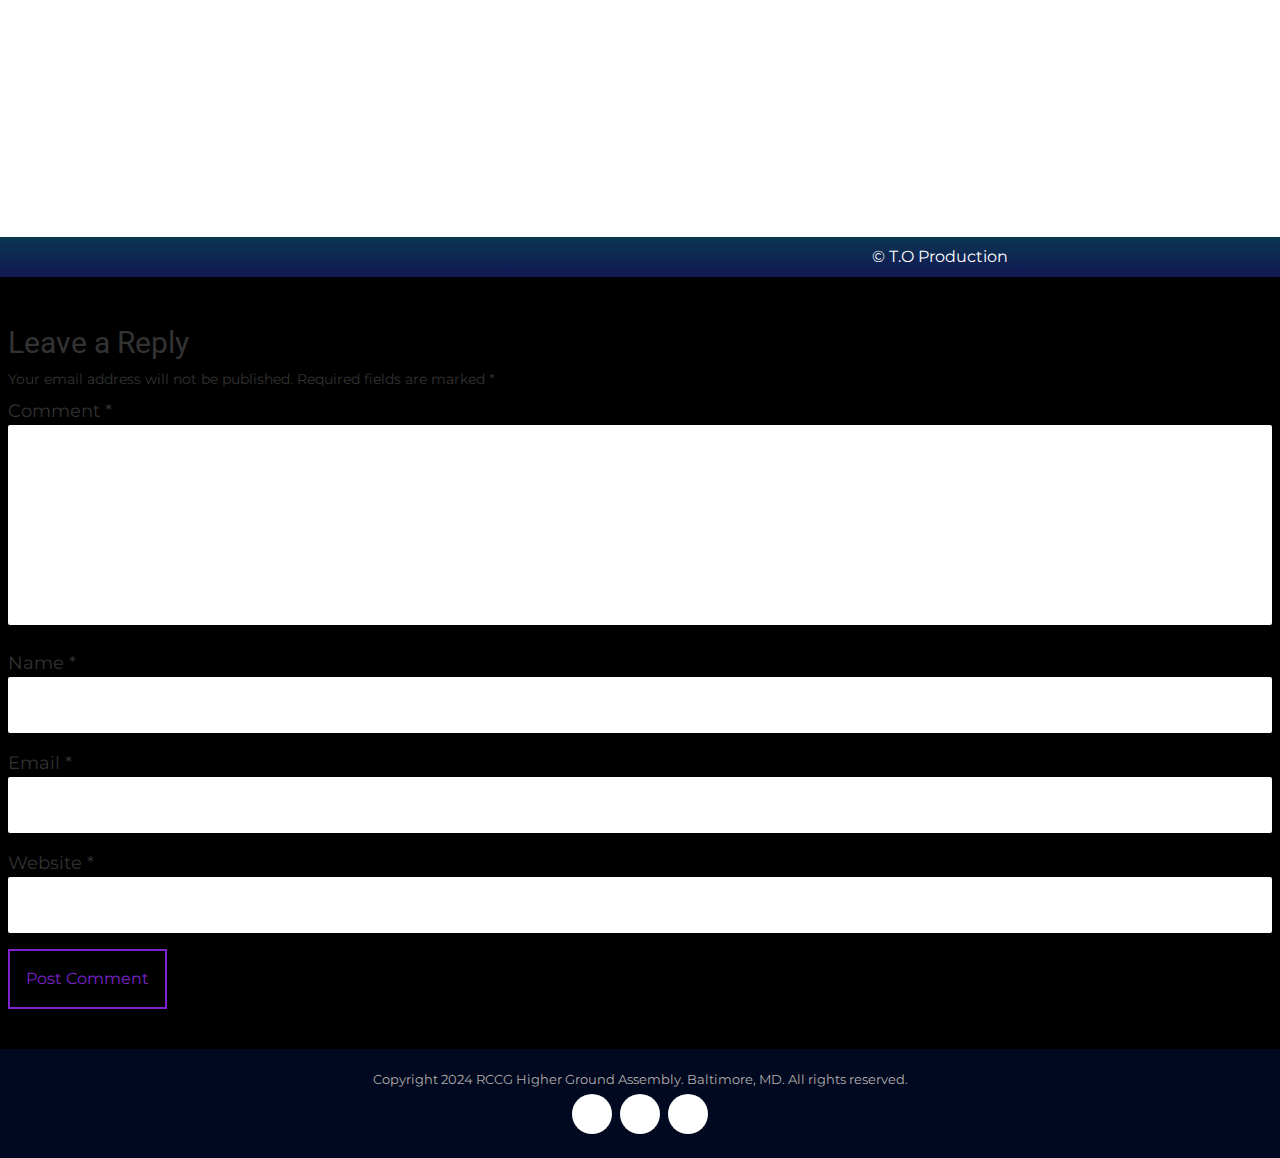
==== commit 440337e4: "ADFadf" ====
--- a/just/index.html
+++ b/just/index.html
@@ -5,7 +5,7 @@
     <meta charset="UTF-8" />
     <meta name="viewport" content="width=device-width, initial-scale=1.0" />
     <title>RCCG Higher Ground Assembly - Pressing Forward, Making Potentials Real</title>
-    <link href="./css/output.css" rel="stylesheet" />
+    <link href="../css/output.css" rel="stylesheet" />
     <script src="https://kit.fontawesome.com/0a85dbbf01.js" crossorigin="anonymous"></script>
     <link href="https://cdn.jsdelivr.net/npm/@splidejs/splide@4.1.4/dist/css/splide.min.css" rel="stylesheet" />
     <link href="https://unpkg.com/aos@2.3.1/dist/aos.css" rel="stylesheet">
--- a/css/output.css
+++ b/css/output.css
@@ -0,0 +1,1557 @@
+@import url('https://fonts.googleapis.com/css2?family=Fjalla+One&family=Montserrat:ital,wght@0,100..900;1,100..900&family=Redressed&display=swap');
+
+@import url('https://fonts.googleapis.com/css2?family=Roboto:ital,wght@0,100;0,300;0,400;0,500;0,700;0,900;1,100;1,300;1,400;1,500;1,700;1,900&display=swap');
+
+@import url('https://fonts.googleapis.com/css2?family=Anton&display=swap');
+
+/*
+! tailwindcss v3.4.6 | MIT License | https://tailwindcss.com
+*/
+
+/*
+1. Prevent padding and border from affecting element width. (https://github.com/mozdevs/cssremedy/issues/4)
+2. Allow adding a border to an element by just adding a border-width. (https://github.com/tailwindcss/tailwindcss/pull/116)
+*/
+
+*,
+::before,
+::after {
+  box-sizing: border-box;
+  /* 1 */
+  border-width: 0;
+  /* 2 */
+  border-style: solid;
+  /* 2 */
+  border-color: #e5e7eb;
+  /* 2 */
+}
+
+::before,
+::after {
+  --tw-content: '';
+}
+
+/*
+1. Use a consistent sensible line-height in all browsers.
+2. Prevent adjustments of font size after orientation changes in iOS.
+3. Use a more readable tab size.
+4. Use the user's configured `sans` font-family by default.
+5. Use the user's configured `sans` font-feature-settings by default.
+6. Use the user's configured `sans` font-variation-settings by default.
+7. Disable tap highlights on iOS
+*/
+
+html,
+:host {
+  line-height: 1.5;
+  /* 1 */
+  -webkit-text-size-adjust: 100%;
+  /* 2 */
+  -moz-tab-size: 4;
+  /* 3 */
+  -o-tab-size: 4;
+     tab-size: 4;
+  /* 3 */
+  font-family: ui-sans-serif, system-ui, sans-serif, "Apple Color Emoji", "Segoe UI Emoji", "Segoe UI Symbol", "Noto Color Emoji";
+  /* 4 */
+  font-feature-settings: normal;
+  /* 5 */
+  font-variation-settings: normal;
+  /* 6 */
+  -webkit-tap-highlight-color: transparent;
+  /* 7 */
+}
+
+/*
+1. Remove the margin in all browsers.
+2. Inherit line-height from `html` so users can set them as a class directly on the `html` element.
+*/
+
+body {
+  margin: 0;
+  /* 1 */
+  line-height: inherit;
+  /* 2 */
+}
+
+/*
+1. Add the correct height in Firefox.
+2. Correct the inheritance of border color in Firefox. (https://bugzilla.mozilla.org/show_bug.cgi?id=190655)
+3. Ensure horizontal rules are visible by default.
+*/
+
+hr {
+  height: 0;
+  /* 1 */
+  color: inherit;
+  /* 2 */
+  border-top-width: 1px;
+  /* 3 */
+}
+
+/*
+Add the correct text decoration in Chrome, Edge, and Safari.
+*/
+
+abbr:where([title]) {
+  -webkit-text-decoration: underline dotted;
+          text-decoration: underline dotted;
+}
+
+/*
+Remove the default font size and weight for headings.
+*/
+
+h1,
+h2,
+h3,
+h4,
+h5,
+h6 {
+  font-size: inherit;
+  font-weight: inherit;
+}
+
+/*
+Reset links to optimize for opt-in styling instead of opt-out.
+*/
+
+a {
+  color: inherit;
+  text-decoration: inherit;
+}
+
+/*
+Add the correct font weight in Edge and Safari.
+*/
+
+b,
+strong {
+  font-weight: bolder;
+}
+
+/*
+1. Use the user's configured `mono` font-family by default.
+2. Use the user's configured `mono` font-feature-settings by default.
+3. Use the user's configured `mono` font-variation-settings by default.
+4. Correct the odd `em` font sizing in all browsers.
+*/
+
+code,
+kbd,
+samp,
+pre {
+  font-family: ui-monospace, SFMono-Regular, Menlo, Monaco, Consolas, "Liberation Mono", "Courier New", monospace;
+  /* 1 */
+  font-feature-settings: normal;
+  /* 2 */
+  font-variation-settings: normal;
+  /* 3 */
+  font-size: 1em;
+  /* 4 */
+}
+
+/*
+Add the correct font size in all browsers.
+*/
+
+small {
+  font-size: 80%;
+}
+
+/*
+Prevent `sub` and `sup` elements from affecting the line height in all browsers.
+*/
+
+sub,
+sup {
+  font-size: 75%;
+  line-height: 0;
+  position: relative;
+  vertical-align: baseline;
+}
+
+sub {
+  bottom: -0.25em;
+}
+
+sup {
+  top: -0.5em;
+}
+
+/*
+1. Remove text indentation from table contents in Chrome and Safari. (https://bugs.chromium.org/p/chromium/issues/detail?id=999088, https://bugs.webkit.org/show_bug.cgi?id=201297)
+2. Correct table border color inheritance in all Chrome and Safari. (https://bugs.chromium.org/p/chromium/issues/detail?id=935729, https://bugs.webkit.org/show_bug.cgi?id=195016)
+3. Remove gaps between table borders by default.
+*/
+
+table {
+  text-indent: 0;
+  /* 1 */
+  border-color: inherit;
+  /* 2 */
+  border-collapse: collapse;
+  /* 3 */
+}
+
+/*
+1. Change the font styles in all browsers.
+2. Remove the margin in Firefox and Safari.
+3. Remove default padding in all browsers.
+*/
+
+button,
+input,
+optgroup,
+select,
+textarea {
+  font-family: inherit;
+  /* 1 */
+  font-feature-settings: inherit;
+  /* 1 */
+  font-variation-settings: inherit;
+  /* 1 */
+  font-size: 100%;
+  /* 1 */
+  font-weight: inherit;
+  /* 1 */
+  line-height: inherit;
+  /* 1 */
+  letter-spacing: inherit;
+  /* 1 */
+  color: inherit;
+  /* 1 */
+  margin: 0;
+  /* 2 */
+  padding: 0;
+  /* 3 */
+}
+
+/*
+Remove the inheritance of text transform in Edge and Firefox.
+*/
+
+button,
+select {
+  text-transform: none;
+}
+
+/*
+1. Correct the inability to style clickable types in iOS and Safari.
+2. Remove default button styles.
+*/
+
+button,
+input:where([type='button']),
+input:where([type='reset']),
+input:where([type='submit']) {
+  -webkit-appearance: button;
+  /* 1 */
+  background-color: transparent;
+  /* 2 */
+  background-image: none;
+  /* 2 */
+}
+
+/*
+Use the modern Firefox focus style for all focusable elements.
+*/
+
+:-moz-focusring {
+  outline: auto;
+}
+
+/*
+Remove the additional `:invalid` styles in Firefox. (https://github.com/mozilla/gecko-dev/blob/2f9eacd9d3d995c937b4251a5557d95d494c9be1/layout/style/res/forms.css#L728-L737)
+*/
+
+:-moz-ui-invalid {
+  box-shadow: none;
+}
+
+/*
+Add the correct vertical alignment in Chrome and Firefox.
+*/
+
+progress {
+  vertical-align: baseline;
+}
+
+/*
+Correct the cursor style of increment and decrement buttons in Safari.
+*/
+
+::-webkit-inner-spin-button,
+::-webkit-outer-spin-button {
+  height: auto;
+}
+
+/*
+1. Correct the odd appearance in Chrome and Safari.
+2. Correct the outline style in Safari.
+*/
+
+[type='search'] {
+  -webkit-appearance: textfield;
+  /* 1 */
+  outline-offset: -2px;
+  /* 2 */
+}
+
+/*
+Remove the inner padding in Chrome and Safari on macOS.
+*/
+
+::-webkit-search-decoration {
+  -webkit-appearance: none;
+}
+
+/*
+1. Correct the inability to style clickable types in iOS and Safari.
+2. Change font properties to `inherit` in Safari.
+*/
+
+::-webkit-file-upload-button {
+  -webkit-appearance: button;
+  /* 1 */
+  font: inherit;
+  /* 2 */
+}
+
+/*
+Add the correct display in Chrome and Safari.
+*/
+
+summary {
+  display: list-item;
+}
+
+/*
+Removes the default spacing and border for appropriate elements.
+*/
+
+blockquote,
+dl,
+dd,
+h1,
+h2,
+h3,
+h4,
+h5,
+h6,
+hr,
+figure,
+p,
+pre {
+  margin: 0;
+}
+
+fieldset {
+  margin: 0;
+  padding: 0;
+}
+
+legend {
+  padding: 0;
+}
+
+ol,
+ul,
+menu {
+  list-style: none;
+  margin: 0;
+  padding: 0;
+}
+
+/*
+Reset default styling for dialogs.
+*/
+
+dialog {
+  padding: 0;
+}
+
+/*
+Prevent resizing textareas horizontally by default.
+*/
+
+textarea {
+  resize: vertical;
+}
+
+/*
+1. Reset the default placeholder opacity in Firefox. (https://github.com/tailwindlabs/tailwindcss/issues/3300)
+2. Set the default placeholder color to the user's configured gray 400 color.
+*/
+
+input::-moz-placeholder, textarea::-moz-placeholder {
+  opacity: 1;
+  /* 1 */
+  color: #9ca3af;
+  /* 2 */
+}
+
+input::placeholder,
+textarea::placeholder {
+  opacity: 1;
+  /* 1 */
+  color: #9ca3af;
+  /* 2 */
+}
+
+/*
+Set the default cursor for buttons.
+*/
+
+button,
+[role="button"] {
+  cursor: pointer;
+}
+
+/*
+Make sure disabled buttons don't get the pointer cursor.
+*/
+
+:disabled {
+  cursor: default;
+}
+
+/*
+1. Make replaced elements `display: block` by default. (https://github.com/mozdevs/cssremedy/issues/14)
+2. Add `vertical-align: middle` to align replaced elements more sensibly by default. (https://github.com/jensimmons/cssremedy/issues/14#issuecomment-634934210)
+   This can trigger a poorly considered lint error in some tools but is included by design.
+*/
+
+img,
+svg,
+video,
+canvas,
+audio,
+iframe,
+embed,
+object {
+  display: block;
+  /* 1 */
+  vertical-align: middle;
+  /* 2 */
+}
+
+/*
+Constrain images and videos to the parent width and preserve their intrinsic aspect ratio. (https://github.com/mozdevs/cssremedy/issues/14)
+*/
+
+img,
+video {
+  max-width: 100%;
+  height: auto;
+}
+
+/* Make elements with the HTML hidden attribute stay hidden by default */
+
+[hidden] {
+  display: none;
+}
+
+*, ::before, ::after{
+  --tw-border-spacing-x: 0;
+  --tw-border-spacing-y: 0;
+  --tw-translate-x: 0;
+  --tw-translate-y: 0;
+  --tw-rotate: 0;
+  --tw-skew-x: 0;
+  --tw-skew-y: 0;
+  --tw-scale-x: 1;
+  --tw-scale-y: 1;
+  --tw-pan-x:  ;
+  --tw-pan-y:  ;
+  --tw-pinch-zoom:  ;
+  --tw-scroll-snap-strictness: proximity;
+  --tw-gradient-from-position:  ;
+  --tw-gradient-via-position:  ;
+  --tw-gradient-to-position:  ;
+  --tw-ordinal:  ;
+  --tw-slashed-zero:  ;
+  --tw-numeric-figure:  ;
+  --tw-numeric-spacing:  ;
+  --tw-numeric-fraction:  ;
+  --tw-ring-inset:  ;
+  --tw-ring-offset-width: 0px;
+  --tw-ring-offset-color: #fff;
+  --tw-ring-color: rgb(59 130 246 / 0.5);
+  --tw-ring-offset-shadow: 0 0 #0000;
+  --tw-ring-shadow: 0 0 #0000;
+  --tw-shadow: 0 0 #0000;
+  --tw-shadow-colored: 0 0 #0000;
+  --tw-blur:  ;
+  --tw-brightness:  ;
+  --tw-contrast:  ;
+  --tw-grayscale:  ;
+  --tw-hue-rotate:  ;
+  --tw-invert:  ;
+  --tw-saturate:  ;
+  --tw-sepia:  ;
+  --tw-drop-shadow:  ;
+  --tw-backdrop-blur:  ;
+  --tw-backdrop-brightness:  ;
+  --tw-backdrop-contrast:  ;
+  --tw-backdrop-grayscale:  ;
+  --tw-backdrop-hue-rotate:  ;
+  --tw-backdrop-invert:  ;
+  --tw-backdrop-opacity:  ;
+  --tw-backdrop-saturate:  ;
+  --tw-backdrop-sepia:  ;
+  --tw-contain-size:  ;
+  --tw-contain-layout:  ;
+  --tw-contain-paint:  ;
+  --tw-contain-style:  ;
+}
+
+::backdrop{
+  --tw-border-spacing-x: 0;
+  --tw-border-spacing-y: 0;
+  --tw-translate-x: 0;
+  --tw-translate-y: 0;
+  --tw-rotate: 0;
+  --tw-skew-x: 0;
+  --tw-skew-y: 0;
+  --tw-scale-x: 1;
+  --tw-scale-y: 1;
+  --tw-pan-x:  ;
+  --tw-pan-y:  ;
+  --tw-pinch-zoom:  ;
+  --tw-scroll-snap-strictness: proximity;
+  --tw-gradient-from-position:  ;
+  --tw-gradient-via-position:  ;
+  --tw-gradient-to-position:  ;
+  --tw-ordinal:  ;
+  --tw-slashed-zero:  ;
+  --tw-numeric-figure:  ;
+  --tw-numeric-spacing:  ;
+  --tw-numeric-fraction:  ;
+  --tw-ring-inset:  ;
+  --tw-ring-offset-width: 0px;
+  --tw-ring-offset-color: #fff;
+  --tw-ring-color: rgb(59 130 246 / 0.5);
+  --tw-ring-offset-shadow: 0 0 #0000;
+  --tw-ring-shadow: 0 0 #0000;
+  --tw-shadow: 0 0 #0000;
+  --tw-shadow-colored: 0 0 #0000;
+  --tw-blur:  ;
+  --tw-brightness:  ;
+  --tw-contrast:  ;
+  --tw-grayscale:  ;
+  --tw-hue-rotate:  ;
+  --tw-invert:  ;
+  --tw-saturate:  ;
+  --tw-sepia:  ;
+  --tw-drop-shadow:  ;
+  --tw-backdrop-blur:  ;
+  --tw-backdrop-brightness:  ;
+  --tw-backdrop-contrast:  ;
+  --tw-backdrop-grayscale:  ;
+  --tw-backdrop-hue-rotate:  ;
+  --tw-backdrop-invert:  ;
+  --tw-backdrop-opacity:  ;
+  --tw-backdrop-saturate:  ;
+  --tw-backdrop-sepia:  ;
+  --tw-contain-size:  ;
+  --tw-contain-layout:  ;
+  --tw-contain-paint:  ;
+  --tw-contain-style:  ;
+}
+
+.invisible{
+  visibility: hidden;
+}
+
+.fixed{
+  position: fixed;
+}
+
+.absolute{
+  position: absolute;
+}
+
+.relative{
+  position: relative;
+}
+
+.inset-0{
+  inset: 0px;
+}
+
+.left-0{
+  left: 0px;
+}
+
+.right-0{
+  right: 0px;
+}
+
+.right-4{
+  right: 1rem;
+}
+
+.top-0{
+  top: 0px;
+}
+
+.top-1\/2{
+  top: 50%;
+}
+
+.top-10{
+  top: 2.5rem;
+}
+
+.top-28{
+  top: 7rem;
+}
+
+.z-10{
+  z-index: 10;
+}
+
+.z-\[999999999\]{
+  z-index: 999999999;
+}
+
+.mx-auto{
+  margin-left: auto;
+  margin-right: auto;
+}
+
+.my-2{
+  margin-top: 0.5rem;
+  margin-bottom: 0.5rem;
+}
+
+.my-3{
+  margin-top: 0.75rem;
+  margin-bottom: 0.75rem;
+}
+
+.block{
+  display: block;
+}
+
+.flex{
+  display: flex;
+}
+
+.grid{
+  display: grid;
+}
+
+.hidden{
+  display: none;
+}
+
+.aspect-square{
+  aspect-ratio: 1 / 1;
+}
+
+.h-14{
+  height: 3.5rem;
+}
+
+.h-20{
+  height: 5rem;
+}
+
+.h-32{
+  height: 8rem;
+}
+
+.h-40{
+  height: 10rem;
+}
+
+.h-\[200px\]{
+  height: 200px;
+}
+
+.h-\[300px\]{
+  height: 300px;
+}
+
+.h-\[400px\]{
+  height: 400px;
+}
+
+.h-\[700px\]{
+  height: 700px;
+}
+
+.h-24{
+  height: 6rem;
+}
+
+.min-h-\[200px\]{
+  min-height: 200px;
+}
+
+.min-h-\[350px\]{
+  min-height: 350px;
+}
+
+.min-h-screen{
+  min-height: 100vh;
+}
+
+.w-10{
+  width: 2.5rem;
+}
+
+.w-24{
+  width: 6rem;
+}
+
+.w-\[100px\]{
+  width: 100px;
+}
+
+.w-\[150px\]{
+  width: 150px;
+}
+
+.w-fit{
+  width: -moz-fit-content;
+  width: fit-content;
+}
+
+.w-full{
+  width: 100%;
+}
+
+.flex-1{
+  flex: 1 1 0%;
+}
+
+.flex-\[1\]{
+  flex: 1;
+}
+
+.-translate-y-1\/2{
+  --tw-translate-y: -50%;
+  transform: translate(var(--tw-translate-x), var(--tw-translate-y)) rotate(var(--tw-rotate)) skewX(var(--tw-skew-x)) skewY(var(--tw-skew-y)) scaleX(var(--tw-scale-x)) scaleY(var(--tw-scale-y));
+}
+
+.skew-x-12{
+  --tw-skew-x: 12deg;
+  transform: translate(var(--tw-translate-x), var(--tw-translate-y)) rotate(var(--tw-rotate)) skewX(var(--tw-skew-x)) skewY(var(--tw-skew-y)) scaleX(var(--tw-scale-x)) scaleY(var(--tw-scale-y));
+}
+
+.cursor-grab{
+  cursor: grab;
+}
+
+.cursor-pointer{
+  cursor: pointer;
+}
+
+.resize-none{
+  resize: none;
+}
+
+.grid-cols-1{
+  grid-template-columns: repeat(1, minmax(0, 1fr));
+}
+
+.grid-cols-3{
+  grid-template-columns: repeat(3, minmax(0, 1fr));
+}
+
+.flex-col{
+  flex-direction: column;
+}
+
+.place-content-center{
+  place-content: center;
+}
+
+.items-start{
+  align-items: flex-start;
+}
+
+.items-center{
+  align-items: center;
+}
+
+.justify-center{
+  justify-content: center;
+}
+
+.justify-between{
+  justify-content: space-between;
+}
+
+.justify-around{
+  justify-content: space-around;
+}
+
+.gap-10{
+  gap: 2.5rem;
+}
+
+.gap-2{
+  gap: 0.5rem;
+}
+
+.gap-20{
+  gap: 5rem;
+}
+
+.gap-3{
+  gap: 0.75rem;
+}
+
+.gap-4{
+  gap: 1rem;
+}
+
+.gap-5{
+  gap: 1.25rem;
+}
+
+.gap-6{
+  gap: 1.5rem;
+}
+
+.divide-x-2 > :not([hidden]) ~ :not([hidden]){
+  --tw-divide-x-reverse: 0;
+  border-right-width: calc(2px * var(--tw-divide-x-reverse));
+  border-left-width: calc(2px * calc(1 - var(--tw-divide-x-reverse)));
+}
+
+.divide-y > :not([hidden]) ~ :not([hidden]){
+  --tw-divide-y-reverse: 0;
+  border-top-width: calc(1px * calc(1 - var(--tw-divide-y-reverse)));
+  border-bottom-width: calc(1px * var(--tw-divide-y-reverse));
+}
+
+.divide-black > :not([hidden]) ~ :not([hidden]){
+  --tw-divide-opacity: 1;
+  border-color: rgb(0 0 0 / var(--tw-divide-opacity));
+}
+
+.divide-white > :not([hidden]) ~ :not([hidden]){
+  --tw-divide-opacity: 1;
+  border-color: rgb(255 255 255 / var(--tw-divide-opacity));
+}
+
+.rounded-full{
+  border-radius: 9999px;
+}
+
+.rounded-md{
+  border-radius: 0.375rem;
+}
+
+.rounded-sm{
+  border-radius: 0.125rem;
+}
+
+.border-2{
+  border-width: 2px;
+}
+
+.border{
+  border-width: 1px;
+}
+
+.border-l-\[20px\]{
+  border-left-width: 20px;
+}
+
+.border-t-2{
+  border-top-width: 2px;
+}
+
+.border-\[\#2eb161\]{
+  --tw-border-opacity: 1;
+  border-color: rgb(46 177 97 / var(--tw-border-opacity));
+}
+
+.border-\[\#58bbd5\]{
+  --tw-border-opacity: 1;
+  border-color: rgb(88 187 213 / var(--tw-border-opacity));
+}
+
+.border-\[\#b3b3b3\]{
+  --tw-border-opacity: 1;
+  border-color: rgb(179 179 179 / var(--tw-border-opacity));
+}
+
+.border-\[\#f4c61f\]{
+  --tw-border-opacity: 1;
+  border-color: rgb(244 198 31 / var(--tw-border-opacity));
+}
+
+.border-purple-700{
+  --tw-border-opacity: 1;
+  border-color: rgb(126 34 206 / var(--tw-border-opacity));
+}
+
+.border-white{
+  --tw-border-opacity: 1;
+  border-color: rgb(255 255 255 / var(--tw-border-opacity));
+}
+
+.bg-\[\#00091f\]{
+  --tw-bg-opacity: 1;
+  background-color: rgb(0 9 31 / var(--tw-bg-opacity));
+}
+
+.bg-\[\#141655\]{
+  --tw-bg-opacity: 1;
+  background-color: rgb(20 22 85 / var(--tw-bg-opacity));
+}
+
+.bg-\[\#141755\]{
+  --tw-bg-opacity: 1;
+  background-color: rgb(20 23 85 / var(--tw-bg-opacity));
+}
+
+.bg-\[\#424242\]{
+  --tw-bg-opacity: 1;
+  background-color: rgb(66 66 66 / var(--tw-bg-opacity));
+}
+
+.bg-black{
+  --tw-bg-opacity: 1;
+  background-color: rgb(0 0 0 / var(--tw-bg-opacity));
+}
+
+.bg-blue-500{
+  --tw-bg-opacity: 1;
+  background-color: rgb(59 130 246 / var(--tw-bg-opacity));
+}
+
+.bg-transparent{
+  background-color: transparent;
+}
+
+.bg-white{
+  --tw-bg-opacity: 1;
+  background-color: rgb(255 255 255 / var(--tw-bg-opacity));
+}
+
+.bg-opacity-20{
+  --tw-bg-opacity: 0.2;
+}
+
+.bg-opacity-50{
+  --tw-bg-opacity: 0.5;
+}
+
+.bg-opacity-80{
+  --tw-bg-opacity: 0.8;
+}
+
+.bg-\[url\(\.\.\/images\/gradientBG\.jpg\)\]{
+  background-image: url(../images/gradientBG.jpg);
+}
+
+.bg-\[url\(\.\.\/images\/slide1\.jpg\)\]{
+  background-image: url(../images/slide1.jpg);
+}
+
+.bg-\[url\(\.\.\/images\/slide2\.jpg\)\]{
+  background-image: url(../images/slide2.jpg);
+}
+
+.bg-\[url\(\.\.\/images\/slide3\.jpg\)\]{
+  background-image: url(../images/slide3.jpg);
+}
+
+.bg-gradient-to-b{
+  background-image: linear-gradient(to bottom, var(--tw-gradient-stops));
+}
+
+.from-\[\#093650\]{
+  --tw-gradient-from: #093650 var(--tw-gradient-from-position);
+  --tw-gradient-to: rgb(9 54 80 / 0) var(--tw-gradient-to-position);
+  --tw-gradient-stops: var(--tw-gradient-from), var(--tw-gradient-to);
+}
+
+.to-\[\#136594\]{
+  --tw-gradient-to: #136594 var(--tw-gradient-to-position);
+}
+
+.to-\[\#141755\]{
+  --tw-gradient-to: #141755 var(--tw-gradient-to-position);
+}
+
+.bg-cover{
+  background-size: cover;
+}
+
+.bg-bottom{
+  background-position: bottom;
+}
+
+.bg-center{
+  background-position: center;
+}
+
+.object-cover{
+  -o-object-fit: cover;
+     object-fit: cover;
+}
+
+.object-bottom{
+  -o-object-position: bottom;
+     object-position: bottom;
+}
+
+.p-16{
+  padding: 4rem;
+}
+
+.p-2{
+  padding: 0.5rem;
+}
+
+.p-3{
+  padding: 0.75rem;
+}
+
+.p-4{
+  padding: 1rem;
+}
+
+.px-10{
+  padding-left: 2.5rem;
+  padding-right: 2.5rem;
+}
+
+.px-2{
+  padding-left: 0.5rem;
+  padding-right: 0.5rem;
+}
+
+.px-4{
+  padding-left: 1rem;
+  padding-right: 1rem;
+}
+
+.px-8{
+  padding-left: 2rem;
+  padding-right: 2rem;
+}
+
+.py-10{
+  padding-top: 2.5rem;
+  padding-bottom: 2.5rem;
+}
+
+.py-2{
+  padding-top: 0.5rem;
+  padding-bottom: 0.5rem;
+}
+
+.py-20{
+  padding-top: 5rem;
+  padding-bottom: 5rem;
+}
+
+.py-4{
+  padding-top: 1rem;
+  padding-bottom: 1rem;
+}
+
+.py-6{
+  padding-top: 1.5rem;
+  padding-bottom: 1.5rem;
+}
+
+.py-5{
+  padding-top: 1.25rem;
+  padding-bottom: 1.25rem;
+}
+
+.pl-2{
+  padding-left: 0.5rem;
+}
+
+.text-left{
+  text-align: left;
+}
+
+.text-center{
+  text-align: center;
+}
+
+.text-2xl{
+  font-size: 1.5rem;
+  line-height: 2rem;
+}
+
+.text-3xl{
+  font-size: 1.875rem;
+  line-height: 2.25rem;
+}
+
+.text-4xl{
+  font-size: 2.25rem;
+  line-height: 2.5rem;
+}
+
+.text-\[13px\]{
+  font-size: 13px;
+}
+
+.text-\[160px\]{
+  font-size: 160px;
+}
+
+.text-\[24px\]{
+  font-size: 24px;
+}
+
+.text-\[84px\]{
+  font-size: 84px;
+}
+
+.text-base{
+  font-size: 1rem;
+  line-height: 1.5rem;
+}
+
+.text-lg{
+  font-size: 1.125rem;
+  line-height: 1.75rem;
+}
+
+.text-sm{
+  font-size: 0.875rem;
+  line-height: 1.25rem;
+}
+
+.text-xl{
+  font-size: 1.25rem;
+  line-height: 1.75rem;
+}
+
+.text-xs{
+  font-size: 0.75rem;
+  line-height: 1rem;
+}
+
+.font-bold{
+  font-weight: 700;
+}
+
+.font-light{
+  font-weight: 300;
+}
+
+.font-medium{
+  font-weight: 500;
+}
+
+.font-normal{
+  font-weight: 400;
+}
+
+.font-semibold{
+  font-weight: 600;
+}
+
+.italic{
+  font-style: italic;
+}
+
+.leading-\[13px\]{
+  line-height: 13px;
+}
+
+.leading-\[149px\]{
+  line-height: 149px;
+}
+
+.leading-\[45px\]{
+  line-height: 45px;
+}
+
+.leading-\[91px\]{
+  line-height: 91px;
+}
+
+.leading-\[92px\]{
+  line-height: 92px;
+}
+
+.tracking-wider{
+  letter-spacing: 0.05em;
+}
+
+.text-\[\#0a84b7\]{
+  --tw-text-opacity: 1;
+  color: rgb(10 132 183 / var(--tw-text-opacity));
+}
+
+.text-\[\#2eb161\]{
+  --tw-text-opacity: 1;
+  color: rgb(46 177 97 / var(--tw-text-opacity));
+}
+
+.text-\[\#333\]{
+  --tw-text-opacity: 1;
+  color: rgb(51 51 51 / var(--tw-text-opacity));
+}
+
+.text-\[\#515b6b\]{
+  --tw-text-opacity: 1;
+  color: rgb(81 91 107 / var(--tw-text-opacity));
+}
+
+.text-\[\#58bbd5\]{
+  --tw-text-opacity: 1;
+  color: rgb(88 187 213 / var(--tw-text-opacity));
+}
+
+.text-\[\#b3adad\]{
+  --tw-text-opacity: 1;
+  color: rgb(179 173 173 / var(--tw-text-opacity));
+}
+
+.text-\[\#b3b3b3\]{
+  --tw-text-opacity: 1;
+  color: rgb(179 179 179 / var(--tw-text-opacity));
+}
+
+.text-\[\#b6a0ff\]{
+  --tw-text-opacity: 1;
+  color: rgb(182 160 255 / var(--tw-text-opacity));
+}
+
+.text-\[\#c3c3c3\]{
+  --tw-text-opacity: 1;
+  color: rgb(195 195 195 / var(--tw-text-opacity));
+}
+
+.text-\[\#e0e0e0\]{
+  --tw-text-opacity: 1;
+  color: rgb(224 224 224 / var(--tw-text-opacity));
+}
+
+.text-\[\#eeeade\]{
+  --tw-text-opacity: 1;
+  color: rgb(238 234 222 / var(--tw-text-opacity));
+}
+
+.text-\[\#f4c61f\]{
+  --tw-text-opacity: 1;
+  color: rgb(244 198 31 / var(--tw-text-opacity));
+}
+
+.text-black{
+  --tw-text-opacity: 1;
+  color: rgb(0 0 0 / var(--tw-text-opacity));
+}
+
+.text-blue-600{
+  --tw-text-opacity: 1;
+  color: rgb(37 99 235 / var(--tw-text-opacity));
+}
+
+.text-purple-700{
+  --tw-text-opacity: 1;
+  color: rgb(126 34 206 / var(--tw-text-opacity));
+}
+
+.text-slate-100{
+  --tw-text-opacity: 1;
+  color: rgb(241 245 249 / var(--tw-text-opacity));
+}
+
+.text-white{
+  --tw-text-opacity: 1;
+  color: rgb(255 255 255 / var(--tw-text-opacity));
+}
+
+.opacity-0{
+  opacity: 0;
+}
+
+.shadow-md{
+  --tw-shadow: 0 4px 6px -1px rgb(0 0 0 / 0.1), 0 2px 4px -2px rgb(0 0 0 / 0.1);
+  --tw-shadow-colored: 0 4px 6px -1px var(--tw-shadow-color), 0 2px 4px -2px var(--tw-shadow-color);
+  box-shadow: var(--tw-ring-offset-shadow, 0 0 #0000), var(--tw-ring-shadow, 0 0 #0000), var(--tw-shadow);
+}
+
+.duration-200{
+  transition-duration: 200ms;
+}
+
+.duration-300{
+  transition-duration: 300ms;
+}
+
+* {
+  /* font-family: "Roboto", sans-serif; */
+  font-family: "Montserrat", sans-serif;
+  /* font-family: "Fjalla One", sans-serif; */
+  /* font-family: "Redressed", cursive; */
+}
+
+.anton {
+  font-family: "Anton", sans-serif;
+}
+
+.roboto {
+  font-family: "Roboto", sans-serif;
+}
+
+.fjalla {
+  font-family: "Fjalla One", sans-serif;
+}
+
+.redressed {
+  font-family: "Redressed", cursive;
+}
+
+@keyframes fadeInUp {
+  from {
+    opacity: 0;
+    transform: translateY(70px);
+  }
+
+  to {
+    opacity: 1;
+    transform: translateY(0);
+  }
+}
+
+.fade-in-up {
+  animation-name: fadeInUp;
+  animation-delay: 500ms;
+  animation-duration: 700ms;
+  animation-timing-function: ease-in;
+  animation-direction: normal;
+  animation-fill-mode: backwards;
+}
+
+@keyframes zoomIn {
+  from {
+    transform: scale(1);
+  }
+
+  to {
+    transform: scale(1.2);
+  }
+}
+
+.zoom-in {
+  animation: zoomIn 6s ease-out;
+  animation-fill-mode: forwards;
+}
+
+.hover\:border-\[\#b1dde9\]:hover{
+  --tw-border-opacity: 1;
+  border-color: rgb(177 221 233 / var(--tw-border-opacity));
+}
+
+.hover\:border-\[\#b5c6bb\]:hover{
+  --tw-border-opacity: 1;
+  border-color: rgb(181 198 187 / var(--tw-border-opacity));
+}
+
+.hover\:border-\[\#efdea3\]:hover{
+  --tw-border-opacity: 1;
+  border-color: rgb(239 222 163 / var(--tw-border-opacity));
+}
+
+.hover\:border-\[\#f9f9f9\]:hover{
+  --tw-border-opacity: 1;
+  border-color: rgb(249 249 249 / var(--tw-border-opacity));
+}
+
+.hover\:bg-black:hover{
+  --tw-bg-opacity: 1;
+  background-color: rgb(0 0 0 / var(--tw-bg-opacity));
+}
+
+.hover\:bg-purple-600:hover{
+  --tw-bg-opacity: 1;
+  background-color: rgb(147 51 234 / var(--tw-bg-opacity));
+}
+
+.hover\:bg-purple-700:hover{
+  --tw-bg-opacity: 1;
+  background-color: rgb(126 34 206 / var(--tw-bg-opacity));
+}
+
+.hover\:bg-opacity-10:hover{
+  --tw-bg-opacity: 0.1;
+}
+
+.hover\:text-\[\#b1dde9\]:hover{
+  --tw-text-opacity: 1;
+  color: rgb(177 221 233 / var(--tw-text-opacity));
+}
+
+.hover\:text-\[\#b5c6bb\]:hover{
+  --tw-text-opacity: 1;
+  color: rgb(181 198 187 / var(--tw-text-opacity));
+}
+
+.hover\:text-\[\#efdea3\]:hover{
+  --tw-text-opacity: 1;
+  color: rgb(239 222 163 / var(--tw-text-opacity));
+}
+
+.hover\:text-\[\#f9f9f9\]:hover{
+  --tw-text-opacity: 1;
+  color: rgb(249 249 249 / var(--tw-text-opacity));
+}
+
+.hover\:text-white:hover{
+  --tw-text-opacity: 1;
+  color: rgb(255 255 255 / var(--tw-text-opacity));
+}
+
+.group:hover .group-hover\:visible{
+  visibility: visible;
+}
+
+.group:hover .group-hover\:opacity-100{
+  opacity: 1;
+}
+
+@media (min-width: 768px){
+  .md\:right-10{
+    right: 2.5rem;
+  }
+
+  .md\:block{
+    display: block;
+  }
+
+  .md\:hidden{
+    display: none;
+  }
+
+  .md\:h-20{
+    height: 5rem;
+  }
+
+  .md\:h-16{
+    height: 4rem;
+  }
+
+  .md\:min-h-screen{
+    min-height: 100vh;
+  }
+
+  .md\:w-\[80\%\]{
+    width: 80%;
+  }
+
+  .md\:w-\[800px\]{
+    width: 800px;
+  }
+
+  .md\:grid-cols-2{
+    grid-template-columns: repeat(2, minmax(0, 1fr));
+  }
+
+  .md\:grid-cols-3{
+    grid-template-columns: repeat(3, minmax(0, 1fr));
+  }
+
+  .md\:flex-row{
+    flex-direction: row;
+  }
+
+  .md\:items-start{
+    align-items: flex-start;
+  }
+
+  .md\:justify-between{
+    justify-content: space-between;
+  }
+
+  .md\:gap-10{
+    gap: 2.5rem;
+  }
+
+  .md\:gap-20{
+    gap: 5rem;
+  }
+
+  .md\:p-8{
+    padding: 2rem;
+  }
+
+  .md\:px-10{
+    padding-left: 2.5rem;
+    padding-right: 2.5rem;
+  }
+
+  .md\:px-16{
+    padding-left: 4rem;
+    padding-right: 4rem;
+  }
+
+  .md\:px-20{
+    padding-left: 5rem;
+    padding-right: 5rem;
+  }
+
+  .md\:py-20{
+    padding-top: 5rem;
+    padding-bottom: 5rem;
+  }
+
+  .md\:py-28{
+    padding-top: 7rem;
+    padding-bottom: 7rem;
+  }
+
+  .md\:py-32{
+    padding-top: 8rem;
+    padding-bottom: 8rem;
+  }
+
+  .md\:py-40{
+    padding-top: 10rem;
+    padding-bottom: 10rem;
+  }
+
+  .md\:text-left{
+    text-align: left;
+  }
+
+  .md\:text-3xl{
+    font-size: 1.875rem;
+    line-height: 2.25rem;
+  }
+
+  .md\:text-4xl{
+    font-size: 2.25rem;
+    line-height: 2.5rem;
+  }
+
+  .md\:text-6xl{
+    font-size: 3.75rem;
+    line-height: 1;
+  }
+
+  .md\:text-lg{
+    font-size: 1.125rem;
+    line-height: 1.75rem;
+  }
+}
+
+@media (min-width: 1024px){
+  .lg\:grid-cols-3{
+    grid-template-columns: repeat(3, minmax(0, 1fr));
+  }
+
+  .lg\:grid-cols-4{
+    grid-template-columns: repeat(4, minmax(0, 1fr));
+  }
+}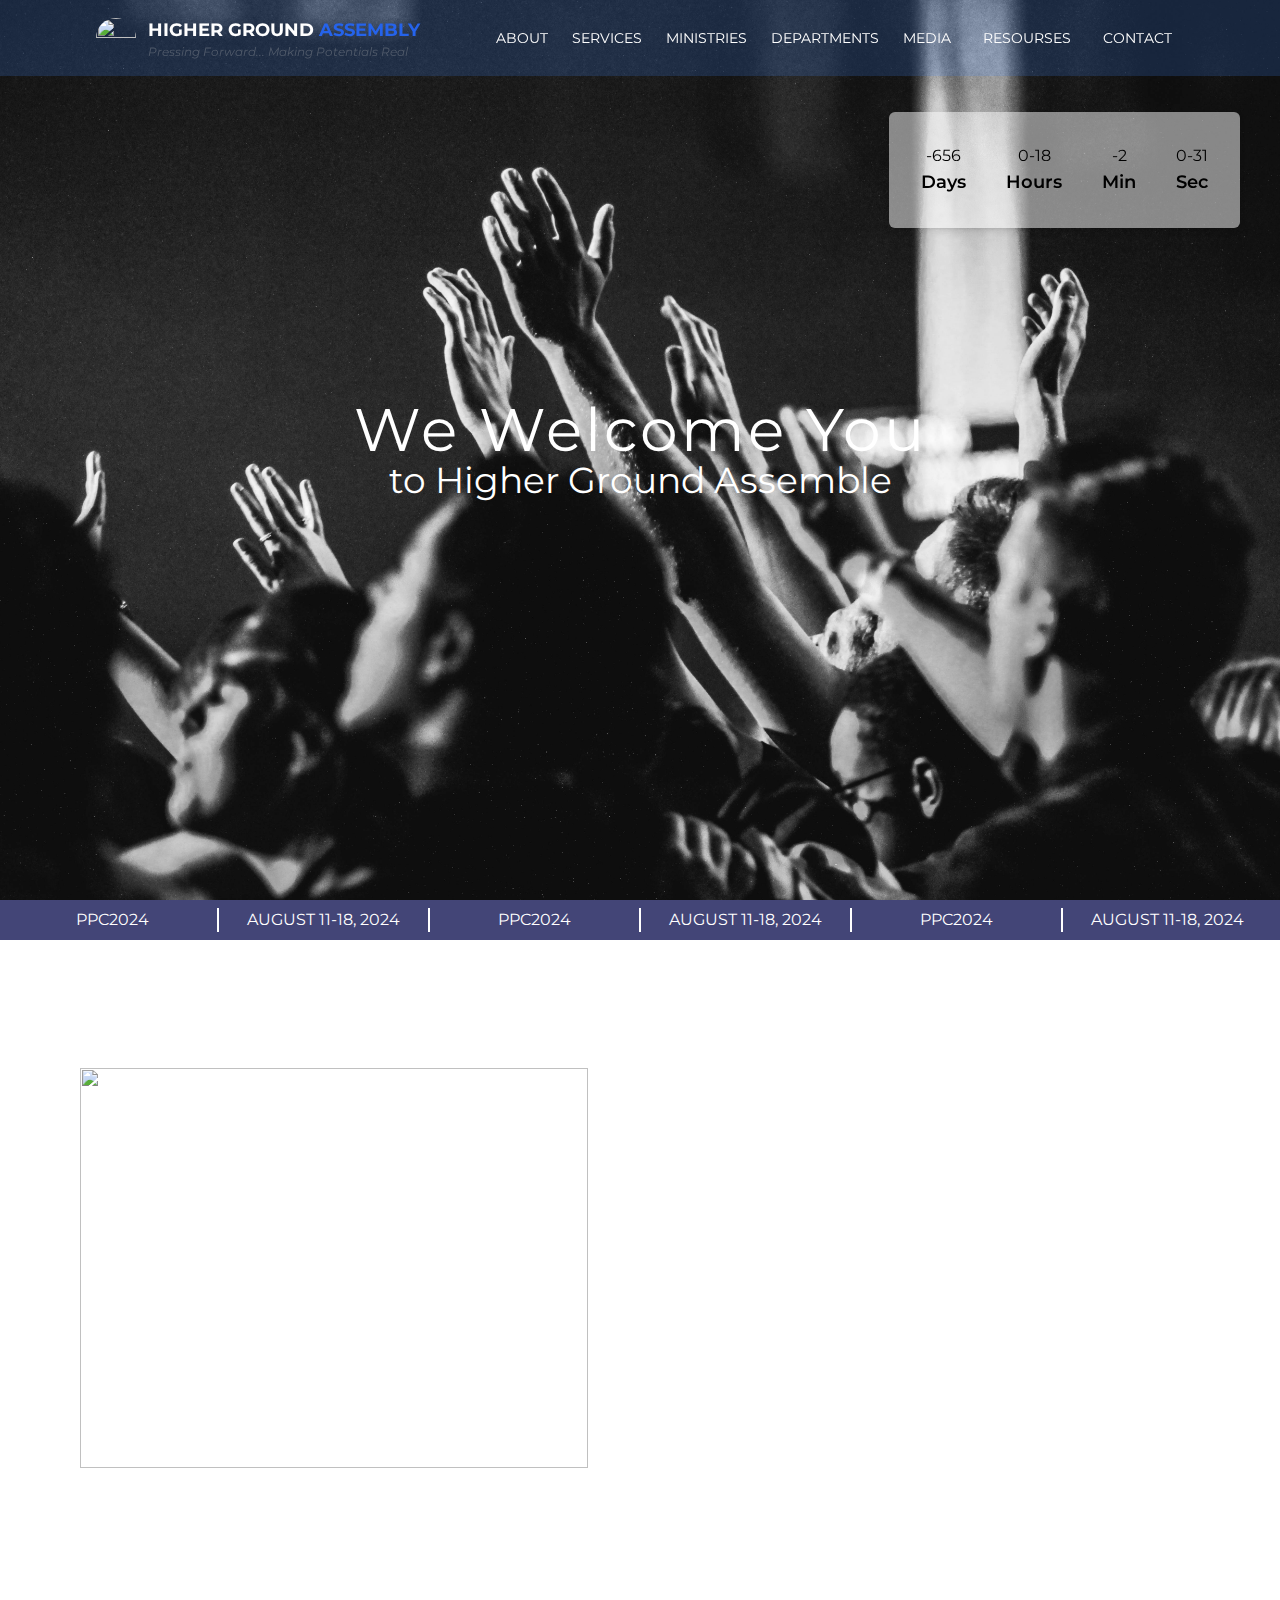
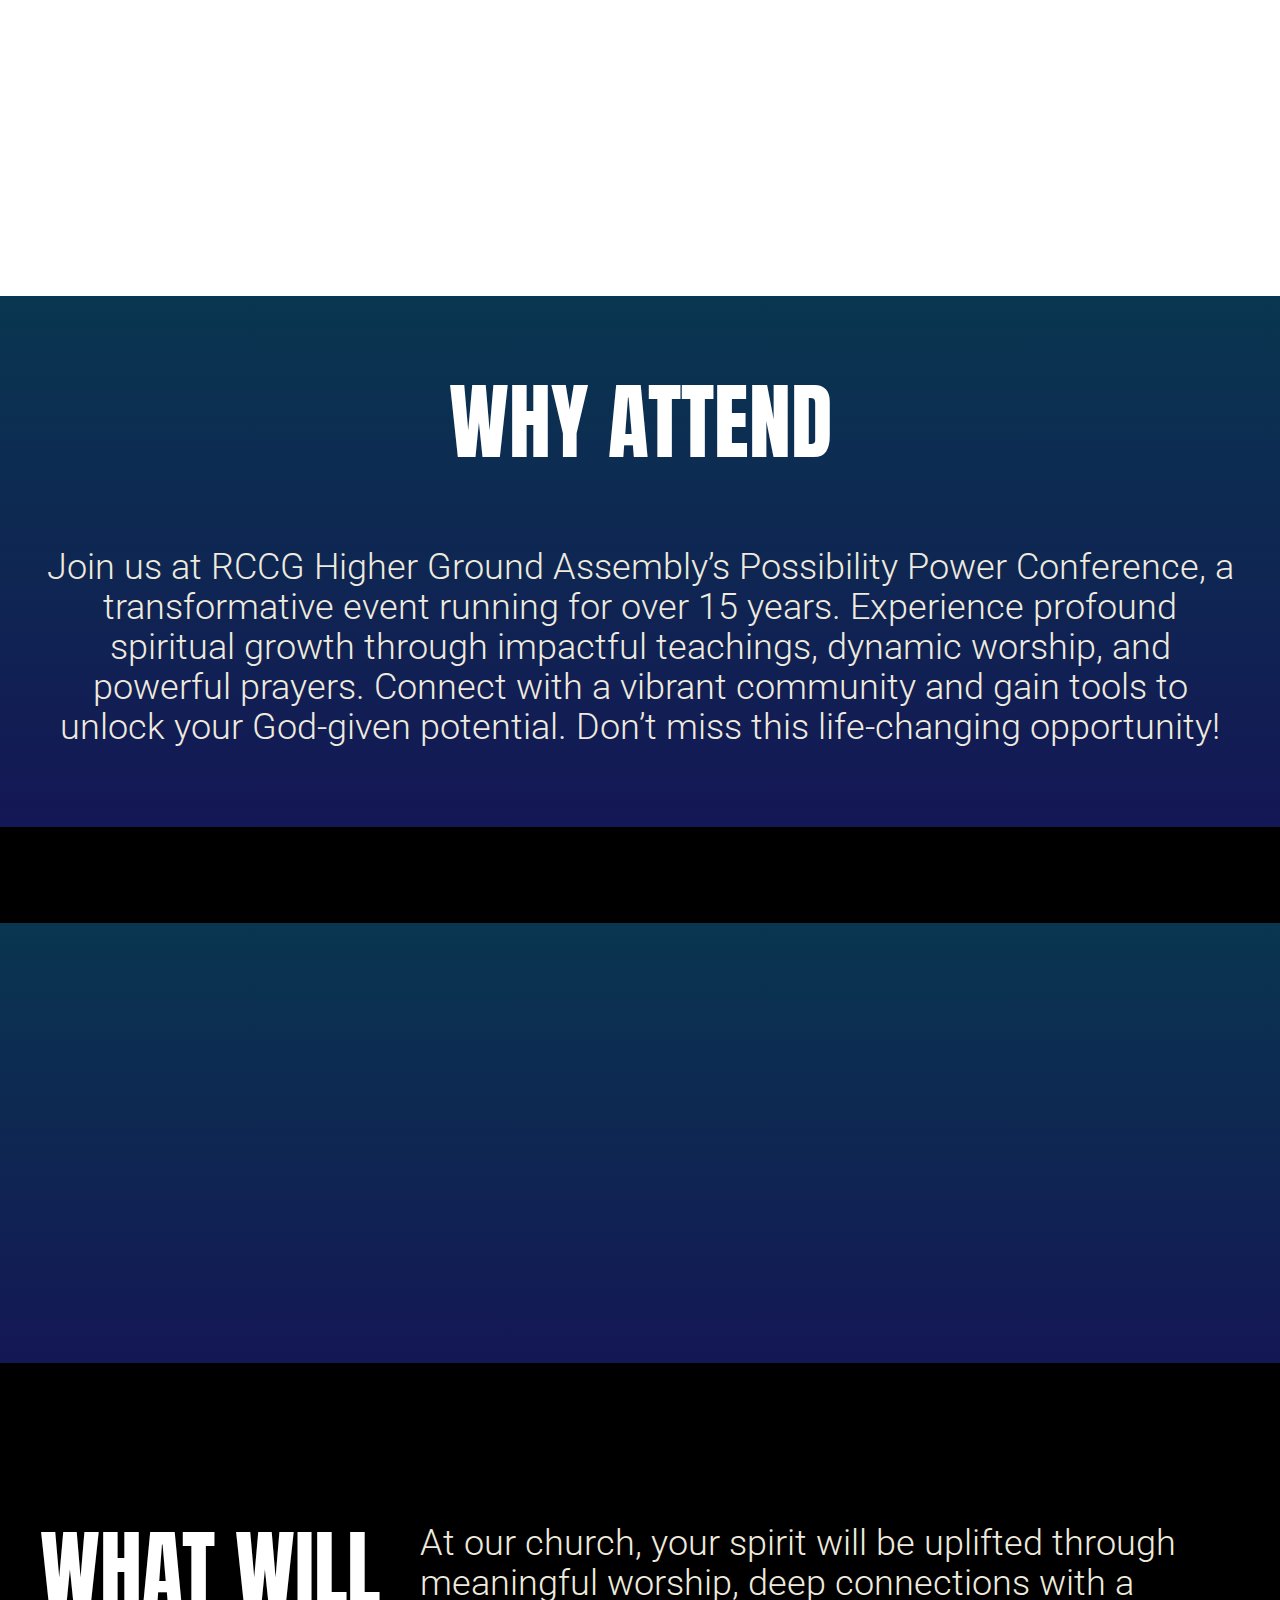
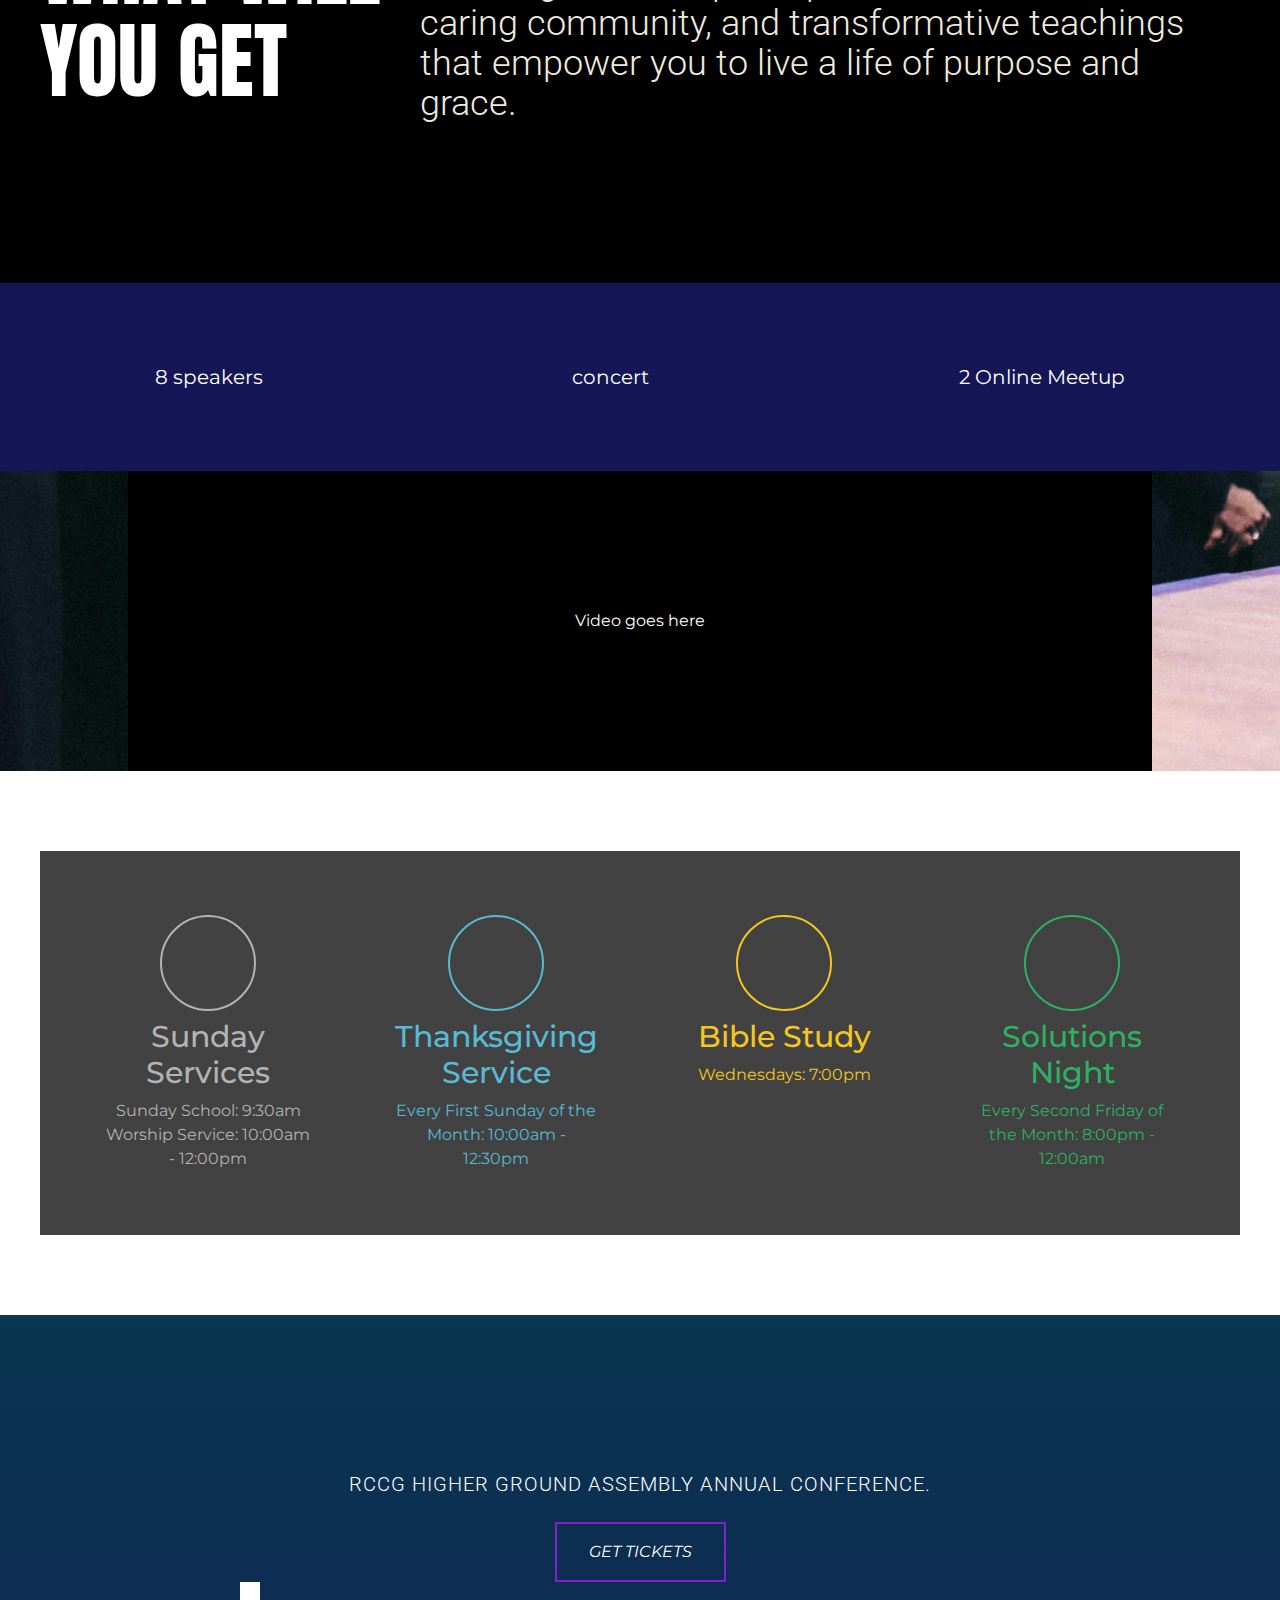
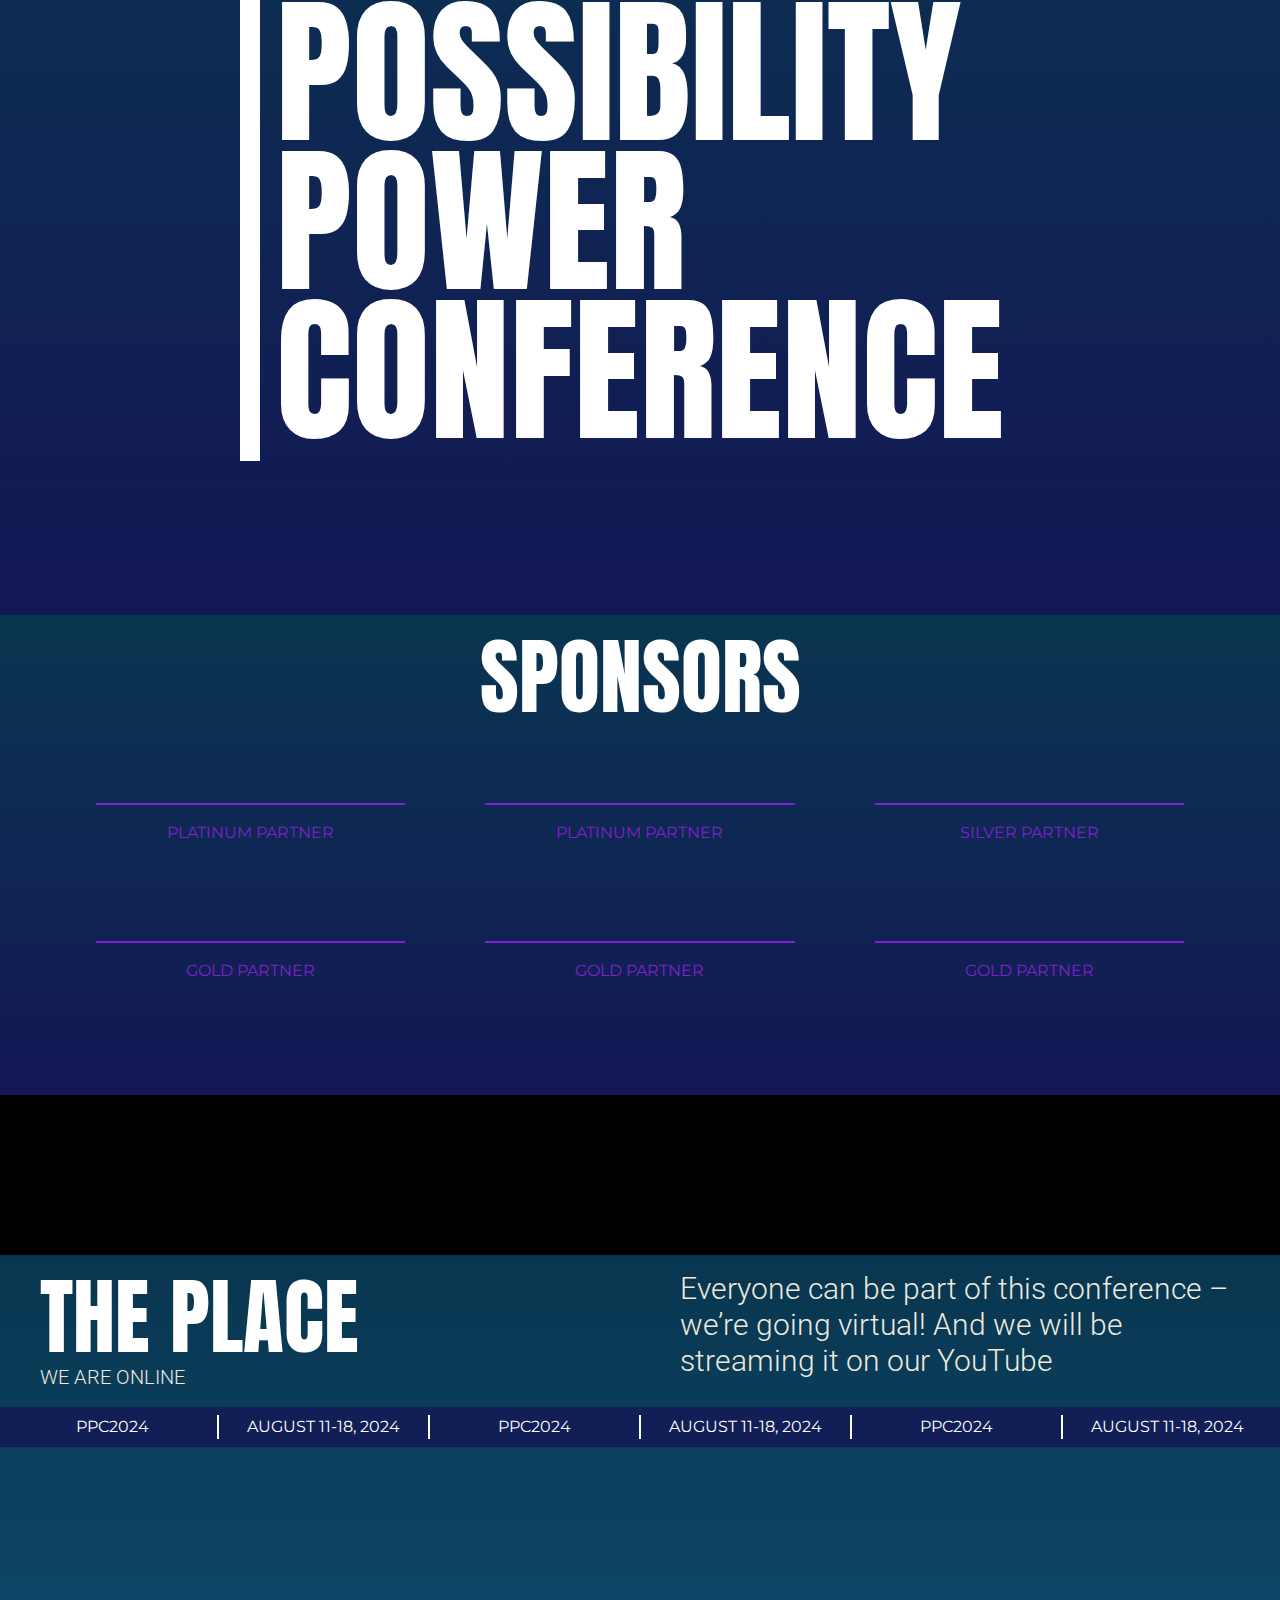
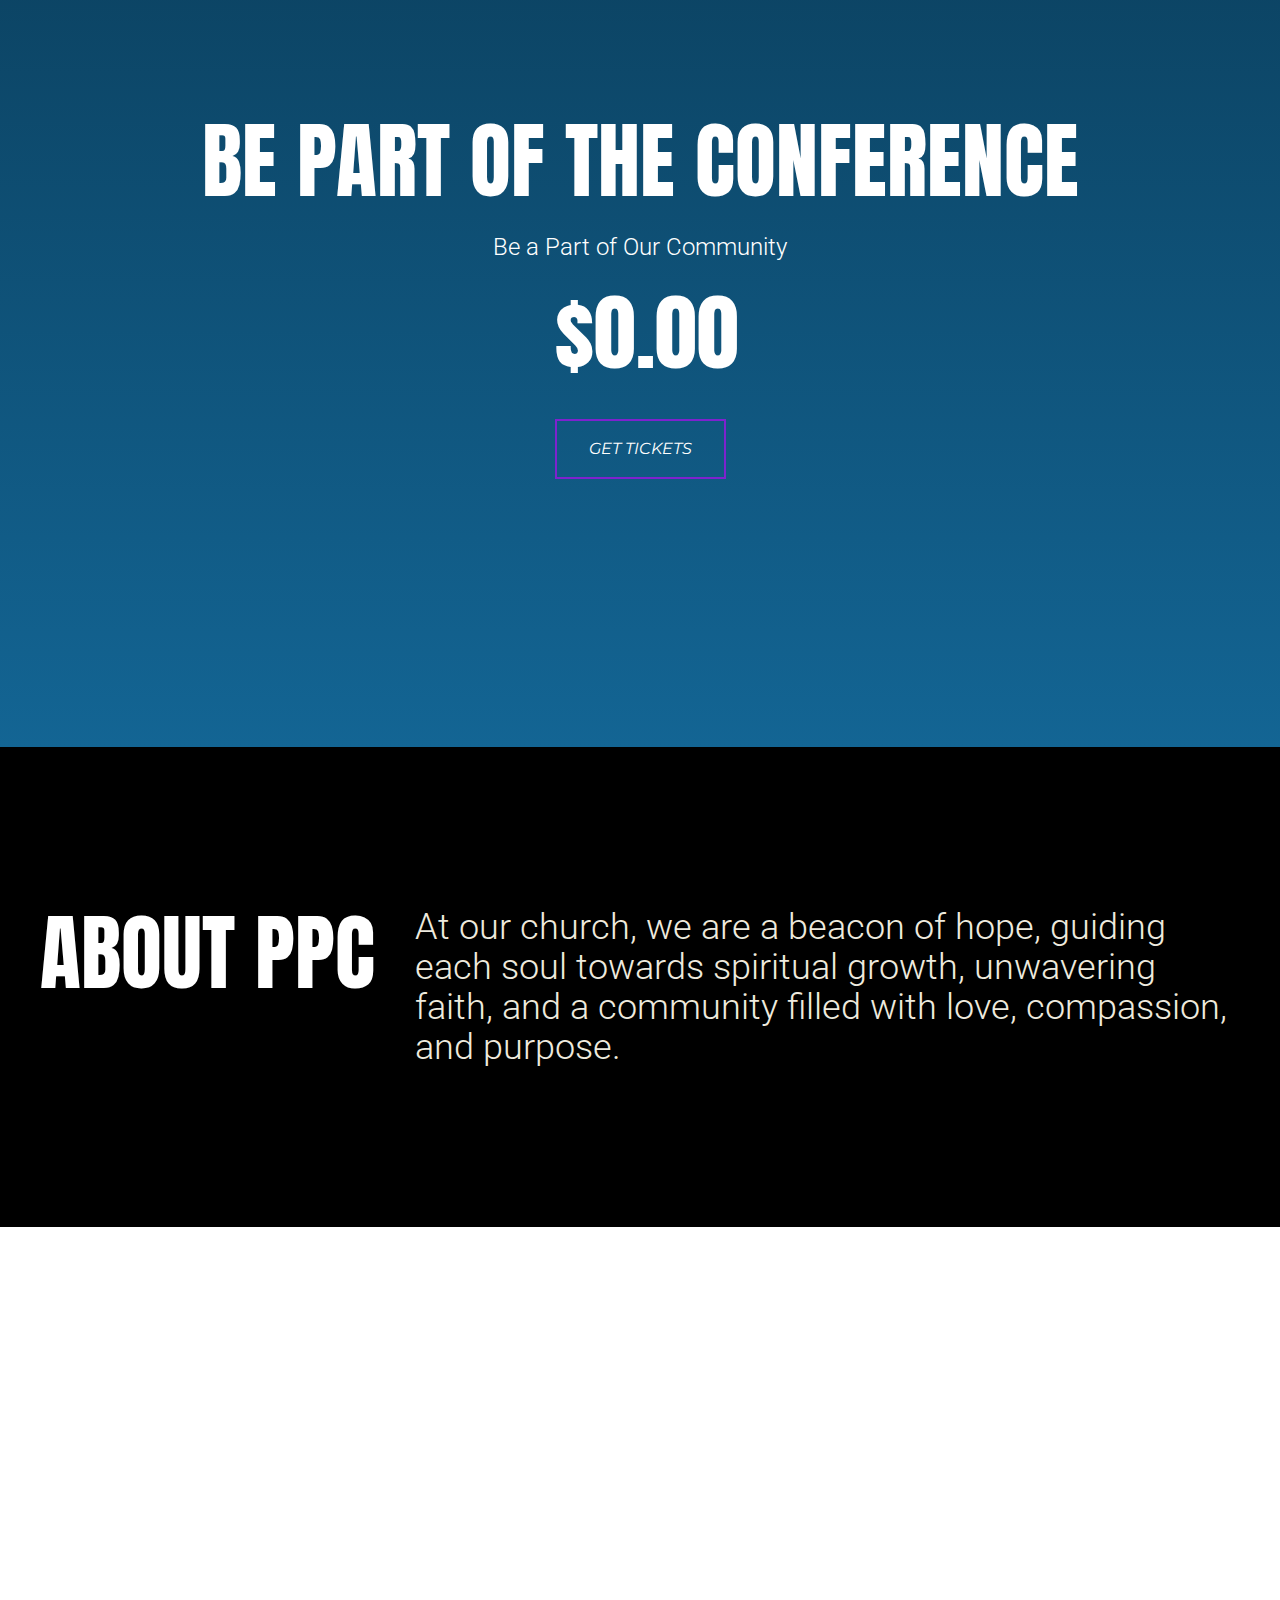
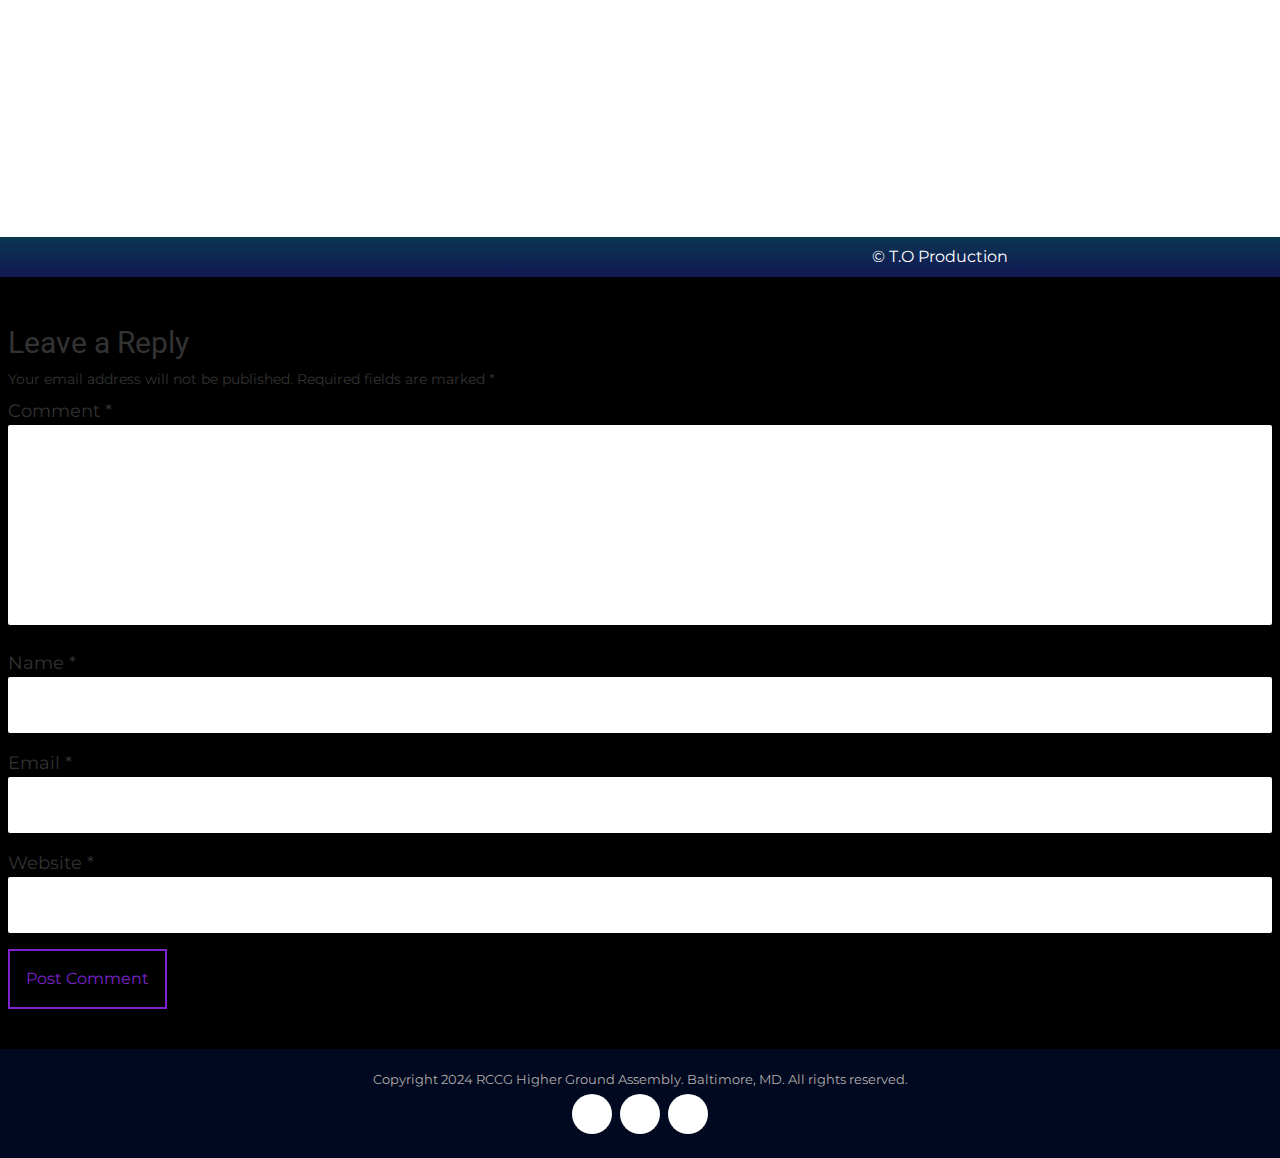
==== commit c696d928: "new line" ====
--- a/just/index.html
+++ b/just/index.html
@@ -5,7 +5,7 @@
     <meta charset="UTF-8" />
     <meta name="viewport" content="width=device-width, initial-scale=1.0" />
     <title>RCCG Higher Ground Assembly - Pressing Forward, Making Potentials Real</title>
-    <link href="../css/output.css" rel="stylesheet" />
+    <link href="../csss/output.css" rel="stylesheet" />
     <script src="https://kit.fontawesome.com/0a85dbbf01.js" crossorigin="anonymous"></script>
     <link href="https://cdn.jsdelivr.net/npm/@splidejs/splide@4.1.4/dist/css/splide.min.css" rel="stylesheet" />
     <link href="https://unpkg.com/aos@2.3.1/dist/aos.css" rel="stylesheet">
--- a/csss/output.css
+++ b/csss/output.css
@@ -0,0 +1,1557 @@
+@import url('https://fonts.googleapis.com/css2?family=Fjalla+One&family=Montserrat:ital,wght@0,100..900;1,100..900&family=Redressed&display=swap');
+
+@import url('https://fonts.googleapis.com/css2?family=Roboto:ital,wght@0,100;0,300;0,400;0,500;0,700;0,900;1,100;1,300;1,400;1,500;1,700;1,900&display=swap');
+
+@import url('https://fonts.googleapis.com/css2?family=Anton&display=swap');
+
+/*
+! tailwindcss v3.4.6 | MIT License | https://tailwindcss.com
+*/
+
+/*
+1. Prevent padding and border from affecting element width. (https://github.com/mozdevs/cssremedy/issues/4)
+2. Allow adding a border to an element by just adding a border-width. (https://github.com/tailwindcss/tailwindcss/pull/116)
+*/
+
+*,
+::before,
+::after {
+  box-sizing: border-box;
+  /* 1 */
+  border-width: 0;
+  /* 2 */
+  border-style: solid;
+  /* 2 */
+  border-color: #e5e7eb;
+  /* 2 */
+}
+
+::before,
+::after {
+  --tw-content: '';
+}
+
+/*
+1. Use a consistent sensible line-height in all browsers.
+2. Prevent adjustments of font size after orientation changes in iOS.
+3. Use a more readable tab size.
+4. Use the user's configured `sans` font-family by default.
+5. Use the user's configured `sans` font-feature-settings by default.
+6. Use the user's configured `sans` font-variation-settings by default.
+7. Disable tap highlights on iOS
+*/
+
+html,
+:host {
+  line-height: 1.5;
+  /* 1 */
+  -webkit-text-size-adjust: 100%;
+  /* 2 */
+  -moz-tab-size: 4;
+  /* 3 */
+  -o-tab-size: 4;
+     tab-size: 4;
+  /* 3 */
+  font-family: ui-sans-serif, system-ui, sans-serif, "Apple Color Emoji", "Segoe UI Emoji", "Segoe UI Symbol", "Noto Color Emoji";
+  /* 4 */
+  font-feature-settings: normal;
+  /* 5 */
+  font-variation-settings: normal;
+  /* 6 */
+  -webkit-tap-highlight-color: transparent;
+  /* 7 */
+}
+
+/*
+1. Remove the margin in all browsers.
+2. Inherit line-height from `html` so users can set them as a class directly on the `html` element.
+*/
+
+body {
+  margin: 0;
+  /* 1 */
+  line-height: inherit;
+  /* 2 */
+}
+
+/*
+1. Add the correct height in Firefox.
+2. Correct the inheritance of border color in Firefox. (https://bugzilla.mozilla.org/show_bug.cgi?id=190655)
+3. Ensure horizontal rules are visible by default.
+*/
+
+hr {
+  height: 0;
+  /* 1 */
+  color: inherit;
+  /* 2 */
+  border-top-width: 1px;
+  /* 3 */
+}
+
+/*
+Add the correct text decoration in Chrome, Edge, and Safari.
+*/
+
+abbr:where([title]) {
+  -webkit-text-decoration: underline dotted;
+          text-decoration: underline dotted;
+}
+
+/*
+Remove the default font size and weight for headings.
+*/
+
+h1,
+h2,
+h3,
+h4,
+h5,
+h6 {
+  font-size: inherit;
+  font-weight: inherit;
+}
+
+/*
+Reset links to optimize for opt-in styling instead of opt-out.
+*/
+
+a {
+  color: inherit;
+  text-decoration: inherit;
+}
+
+/*
+Add the correct font weight in Edge and Safari.
+*/
+
+b,
+strong {
+  font-weight: bolder;
+}
+
+/*
+1. Use the user's configured `mono` font-family by default.
+2. Use the user's configured `mono` font-feature-settings by default.
+3. Use the user's configured `mono` font-variation-settings by default.
+4. Correct the odd `em` font sizing in all browsers.
+*/
+
+code,
+kbd,
+samp,
+pre {
+  font-family: ui-monospace, SFMono-Regular, Menlo, Monaco, Consolas, "Liberation Mono", "Courier New", monospace;
+  /* 1 */
+  font-feature-settings: normal;
+  /* 2 */
+  font-variation-settings: normal;
+  /* 3 */
+  font-size: 1em;
+  /* 4 */
+}
+
+/*
+Add the correct font size in all browsers.
+*/
+
+small {
+  font-size: 80%;
+}
+
+/*
+Prevent `sub` and `sup` elements from affecting the line height in all browsers.
+*/
+
+sub,
+sup {
+  font-size: 75%;
+  line-height: 0;
+  position: relative;
+  vertical-align: baseline;
+}
+
+sub {
+  bottom: -0.25em;
+}
+
+sup {
+  top: -0.5em;
+}
+
+/*
+1. Remove text indentation from table contents in Chrome and Safari. (https://bugs.chromium.org/p/chromium/issues/detail?id=999088, https://bugs.webkit.org/show_bug.cgi?id=201297)
+2. Correct table border color inheritance in all Chrome and Safari. (https://bugs.chromium.org/p/chromium/issues/detail?id=935729, https://bugs.webkit.org/show_bug.cgi?id=195016)
+3. Remove gaps between table borders by default.
+*/
+
+table {
+  text-indent: 0;
+  /* 1 */
+  border-color: inherit;
+  /* 2 */
+  border-collapse: collapse;
+  /* 3 */
+}
+
+/*
+1. Change the font styles in all browsers.
+2. Remove the margin in Firefox and Safari.
+3. Remove default padding in all browsers.
+*/
+
+button,
+input,
+optgroup,
+select,
+textarea {
+  font-family: inherit;
+  /* 1 */
+  font-feature-settings: inherit;
+  /* 1 */
+  font-variation-settings: inherit;
+  /* 1 */
+  font-size: 100%;
+  /* 1 */
+  font-weight: inherit;
+  /* 1 */
+  line-height: inherit;
+  /* 1 */
+  letter-spacing: inherit;
+  /* 1 */
+  color: inherit;
+  /* 1 */
+  margin: 0;
+  /* 2 */
+  padding: 0;
+  /* 3 */
+}
+
+/*
+Remove the inheritance of text transform in Edge and Firefox.
+*/
+
+button,
+select {
+  text-transform: none;
+}
+
+/*
+1. Correct the inability to style clickable types in iOS and Safari.
+2. Remove default button styles.
+*/
+
+button,
+input:where([type='button']),
+input:where([type='reset']),
+input:where([type='submit']) {
+  -webkit-appearance: button;
+  /* 1 */
+  background-color: transparent;
+  /* 2 */
+  background-image: none;
+  /* 2 */
+}
+
+/*
+Use the modern Firefox focus style for all focusable elements.
+*/
+
+:-moz-focusring {
+  outline: auto;
+}
+
+/*
+Remove the additional `:invalid` styles in Firefox. (https://github.com/mozilla/gecko-dev/blob/2f9eacd9d3d995c937b4251a5557d95d494c9be1/layout/style/res/forms.css#L728-L737)
+*/
+
+:-moz-ui-invalid {
+  box-shadow: none;
+}
+
+/*
+Add the correct vertical alignment in Chrome and Firefox.
+*/
+
+progress {
+  vertical-align: baseline;
+}
+
+/*
+Correct the cursor style of increment and decrement buttons in Safari.
+*/
+
+::-webkit-inner-spin-button,
+::-webkit-outer-spin-button {
+  height: auto;
+}
+
+/*
+1. Correct the odd appearance in Chrome and Safari.
+2. Correct the outline style in Safari.
+*/
+
+[type='search'] {
+  -webkit-appearance: textfield;
+  /* 1 */
+  outline-offset: -2px;
+  /* 2 */
+}
+
+/*
+Remove the inner padding in Chrome and Safari on macOS.
+*/
+
+::-webkit-search-decoration {
+  -webkit-appearance: none;
+}
+
+/*
+1. Correct the inability to style clickable types in iOS and Safari.
+2. Change font properties to `inherit` in Safari.
+*/
+
+::-webkit-file-upload-button {
+  -webkit-appearance: button;
+  /* 1 */
+  font: inherit;
+  /* 2 */
+}
+
+/*
+Add the correct display in Chrome and Safari.
+*/
+
+summary {
+  display: list-item;
+}
+
+/*
+Removes the default spacing and border for appropriate elements.
+*/
+
+blockquote,
+dl,
+dd,
+h1,
+h2,
+h3,
+h4,
+h5,
+h6,
+hr,
+figure,
+p,
+pre {
+  margin: 0;
+}
+
+fieldset {
+  margin: 0;
+  padding: 0;
+}
+
+legend {
+  padding: 0;
+}
+
+ol,
+ul,
+menu {
+  list-style: none;
+  margin: 0;
+  padding: 0;
+}
+
+/*
+Reset default styling for dialogs.
+*/
+
+dialog {
+  padding: 0;
+}
+
+/*
+Prevent resizing textareas horizontally by default.
+*/
+
+textarea {
+  resize: vertical;
+}
+
+/*
+1. Reset the default placeholder opacity in Firefox. (https://github.com/tailwindlabs/tailwindcss/issues/3300)
+2. Set the default placeholder color to the user's configured gray 400 color.
+*/
+
+input::-moz-placeholder, textarea::-moz-placeholder {
+  opacity: 1;
+  /* 1 */
+  color: #9ca3af;
+  /* 2 */
+}
+
+input::placeholder,
+textarea::placeholder {
+  opacity: 1;
+  /* 1 */
+  color: #9ca3af;
+  /* 2 */
+}
+
+/*
+Set the default cursor for buttons.
+*/
+
+button,
+[role="button"] {
+  cursor: pointer;
+}
+
+/*
+Make sure disabled buttons don't get the pointer cursor.
+*/
+
+:disabled {
+  cursor: default;
+}
+
+/*
+1. Make replaced elements `display: block` by default. (https://github.com/mozdevs/cssremedy/issues/14)
+2. Add `vertical-align: middle` to align replaced elements more sensibly by default. (https://github.com/jensimmons/cssremedy/issues/14#issuecomment-634934210)
+   This can trigger a poorly considered lint error in some tools but is included by design.
+*/
+
+img,
+svg,
+video,
+canvas,
+audio,
+iframe,
+embed,
+object {
+  display: block;
+  /* 1 */
+  vertical-align: middle;
+  /* 2 */
+}
+
+/*
+Constrain images and videos to the parent width and preserve their intrinsic aspect ratio. (https://github.com/mozdevs/cssremedy/issues/14)
+*/
+
+img,
+video {
+  max-width: 100%;
+  height: auto;
+}
+
+/* Make elements with the HTML hidden attribute stay hidden by default */
+
+[hidden] {
+  display: none;
+}
+
+*, ::before, ::after{
+  --tw-border-spacing-x: 0;
+  --tw-border-spacing-y: 0;
+  --tw-translate-x: 0;
+  --tw-translate-y: 0;
+  --tw-rotate: 0;
+  --tw-skew-x: 0;
+  --tw-skew-y: 0;
+  --tw-scale-x: 1;
+  --tw-scale-y: 1;
+  --tw-pan-x:  ;
+  --tw-pan-y:  ;
+  --tw-pinch-zoom:  ;
+  --tw-scroll-snap-strictness: proximity;
+  --tw-gradient-from-position:  ;
+  --tw-gradient-via-position:  ;
+  --tw-gradient-to-position:  ;
+  --tw-ordinal:  ;
+  --tw-slashed-zero:  ;
+  --tw-numeric-figure:  ;
+  --tw-numeric-spacing:  ;
+  --tw-numeric-fraction:  ;
+  --tw-ring-inset:  ;
+  --tw-ring-offset-width: 0px;
+  --tw-ring-offset-color: #fff;
+  --tw-ring-color: rgb(59 130 246 / 0.5);
+  --tw-ring-offset-shadow: 0 0 #0000;
+  --tw-ring-shadow: 0 0 #0000;
+  --tw-shadow: 0 0 #0000;
+  --tw-shadow-colored: 0 0 #0000;
+  --tw-blur:  ;
+  --tw-brightness:  ;
+  --tw-contrast:  ;
+  --tw-grayscale:  ;
+  --tw-hue-rotate:  ;
+  --tw-invert:  ;
+  --tw-saturate:  ;
+  --tw-sepia:  ;
+  --tw-drop-shadow:  ;
+  --tw-backdrop-blur:  ;
+  --tw-backdrop-brightness:  ;
+  --tw-backdrop-contrast:  ;
+  --tw-backdrop-grayscale:  ;
+  --tw-backdrop-hue-rotate:  ;
+  --tw-backdrop-invert:  ;
+  --tw-backdrop-opacity:  ;
+  --tw-backdrop-saturate:  ;
+  --tw-backdrop-sepia:  ;
+  --tw-contain-size:  ;
+  --tw-contain-layout:  ;
+  --tw-contain-paint:  ;
+  --tw-contain-style:  ;
+}
+
+::backdrop{
+  --tw-border-spacing-x: 0;
+  --tw-border-spacing-y: 0;
+  --tw-translate-x: 0;
+  --tw-translate-y: 0;
+  --tw-rotate: 0;
+  --tw-skew-x: 0;
+  --tw-skew-y: 0;
+  --tw-scale-x: 1;
+  --tw-scale-y: 1;
+  --tw-pan-x:  ;
+  --tw-pan-y:  ;
+  --tw-pinch-zoom:  ;
+  --tw-scroll-snap-strictness: proximity;
+  --tw-gradient-from-position:  ;
+  --tw-gradient-via-position:  ;
+  --tw-gradient-to-position:  ;
+  --tw-ordinal:  ;
+  --tw-slashed-zero:  ;
+  --tw-numeric-figure:  ;
+  --tw-numeric-spacing:  ;
+  --tw-numeric-fraction:  ;
+  --tw-ring-inset:  ;
+  --tw-ring-offset-width: 0px;
+  --tw-ring-offset-color: #fff;
+  --tw-ring-color: rgb(59 130 246 / 0.5);
+  --tw-ring-offset-shadow: 0 0 #0000;
+  --tw-ring-shadow: 0 0 #0000;
+  --tw-shadow: 0 0 #0000;
+  --tw-shadow-colored: 0 0 #0000;
+  --tw-blur:  ;
+  --tw-brightness:  ;
+  --tw-contrast:  ;
+  --tw-grayscale:  ;
+  --tw-hue-rotate:  ;
+  --tw-invert:  ;
+  --tw-saturate:  ;
+  --tw-sepia:  ;
+  --tw-drop-shadow:  ;
+  --tw-backdrop-blur:  ;
+  --tw-backdrop-brightness:  ;
+  --tw-backdrop-contrast:  ;
+  --tw-backdrop-grayscale:  ;
+  --tw-backdrop-hue-rotate:  ;
+  --tw-backdrop-invert:  ;
+  --tw-backdrop-opacity:  ;
+  --tw-backdrop-saturate:  ;
+  --tw-backdrop-sepia:  ;
+  --tw-contain-size:  ;
+  --tw-contain-layout:  ;
+  --tw-contain-paint:  ;
+  --tw-contain-style:  ;
+}
+
+.invisible{
+  visibility: hidden;
+}
+
+.fixed{
+  position: fixed;
+}
+
+.absolute{
+  position: absolute;
+}
+
+.relative{
+  position: relative;
+}
+
+.inset-0{
+  inset: 0px;
+}
+
+.left-0{
+  left: 0px;
+}
+
+.right-0{
+  right: 0px;
+}
+
+.right-4{
+  right: 1rem;
+}
+
+.top-0{
+  top: 0px;
+}
+
+.top-1\/2{
+  top: 50%;
+}
+
+.top-10{
+  top: 2.5rem;
+}
+
+.top-28{
+  top: 7rem;
+}
+
+.z-10{
+  z-index: 10;
+}
+
+.z-\[999999999\]{
+  z-index: 999999999;
+}
+
+.mx-auto{
+  margin-left: auto;
+  margin-right: auto;
+}
+
+.my-2{
+  margin-top: 0.5rem;
+  margin-bottom: 0.5rem;
+}
+
+.my-3{
+  margin-top: 0.75rem;
+  margin-bottom: 0.75rem;
+}
+
+.block{
+  display: block;
+}
+
+.flex{
+  display: flex;
+}
+
+.grid{
+  display: grid;
+}
+
+.hidden{
+  display: none;
+}
+
+.aspect-square{
+  aspect-ratio: 1 / 1;
+}
+
+.h-14{
+  height: 3.5rem;
+}
+
+.h-20{
+  height: 5rem;
+}
+
+.h-32{
+  height: 8rem;
+}
+
+.h-40{
+  height: 10rem;
+}
+
+.h-\[200px\]{
+  height: 200px;
+}
+
+.h-\[300px\]{
+  height: 300px;
+}
+
+.h-\[400px\]{
+  height: 400px;
+}
+
+.h-\[700px\]{
+  height: 700px;
+}
+
+.h-24{
+  height: 6rem;
+}
+
+.min-h-\[200px\]{
+  min-height: 200px;
+}
+
+.min-h-\[350px\]{
+  min-height: 350px;
+}
+
+.min-h-screen{
+  min-height: 100vh;
+}
+
+.w-10{
+  width: 2.5rem;
+}
+
+.w-24{
+  width: 6rem;
+}
+
+.w-\[100px\]{
+  width: 100px;
+}
+
+.w-\[150px\]{
+  width: 150px;
+}
+
+.w-fit{
+  width: -moz-fit-content;
+  width: fit-content;
+}
+
+.w-full{
+  width: 100%;
+}
+
+.flex-1{
+  flex: 1 1 0%;
+}
+
+.flex-\[1\]{
+  flex: 1;
+}
+
+.-translate-y-1\/2{
+  --tw-translate-y: -50%;
+  transform: translate(var(--tw-translate-x), var(--tw-translate-y)) rotate(var(--tw-rotate)) skewX(var(--tw-skew-x)) skewY(var(--tw-skew-y)) scaleX(var(--tw-scale-x)) scaleY(var(--tw-scale-y));
+}
+
+.skew-x-12{
+  --tw-skew-x: 12deg;
+  transform: translate(var(--tw-translate-x), var(--tw-translate-y)) rotate(var(--tw-rotate)) skewX(var(--tw-skew-x)) skewY(var(--tw-skew-y)) scaleX(var(--tw-scale-x)) scaleY(var(--tw-scale-y));
+}
+
+.cursor-grab{
+  cursor: grab;
+}
+
+.cursor-pointer{
+  cursor: pointer;
+}
+
+.resize-none{
+  resize: none;
+}
+
+.grid-cols-1{
+  grid-template-columns: repeat(1, minmax(0, 1fr));
+}
+
+.grid-cols-3{
+  grid-template-columns: repeat(3, minmax(0, 1fr));
+}
+
+.flex-col{
+  flex-direction: column;
+}
+
+.place-content-center{
+  place-content: center;
+}
+
+.items-start{
+  align-items: flex-start;
+}
+
+.items-center{
+  align-items: center;
+}
+
+.justify-center{
+  justify-content: center;
+}
+
+.justify-between{
+  justify-content: space-between;
+}
+
+.justify-around{
+  justify-content: space-around;
+}
+
+.gap-10{
+  gap: 2.5rem;
+}
+
+.gap-2{
+  gap: 0.5rem;
+}
+
+.gap-20{
+  gap: 5rem;
+}
+
+.gap-3{
+  gap: 0.75rem;
+}
+
+.gap-4{
+  gap: 1rem;
+}
+
+.gap-5{
+  gap: 1.25rem;
+}
+
+.gap-6{
+  gap: 1.5rem;
+}
+
+.divide-x-2 > :not([hidden]) ~ :not([hidden]){
+  --tw-divide-x-reverse: 0;
+  border-right-width: calc(2px * var(--tw-divide-x-reverse));
+  border-left-width: calc(2px * calc(1 - var(--tw-divide-x-reverse)));
+}
+
+.divide-y > :not([hidden]) ~ :not([hidden]){
+  --tw-divide-y-reverse: 0;
+  border-top-width: calc(1px * calc(1 - var(--tw-divide-y-reverse)));
+  border-bottom-width: calc(1px * var(--tw-divide-y-reverse));
+}
+
+.divide-black > :not([hidden]) ~ :not([hidden]){
+  --tw-divide-opacity: 1;
+  border-color: rgb(0 0 0 / var(--tw-divide-opacity));
+}
+
+.divide-white > :not([hidden]) ~ :not([hidden]){
+  --tw-divide-opacity: 1;
+  border-color: rgb(255 255 255 / var(--tw-divide-opacity));
+}
+
+.rounded-full{
+  border-radius: 9999px;
+}
+
+.rounded-md{
+  border-radius: 0.375rem;
+}
+
+.rounded-sm{
+  border-radius: 0.125rem;
+}
+
+.border-2{
+  border-width: 2px;
+}
+
+.border{
+  border-width: 1px;
+}
+
+.border-l-\[20px\]{
+  border-left-width: 20px;
+}
+
+.border-t-2{
+  border-top-width: 2px;
+}
+
+.border-\[\#2eb161\]{
+  --tw-border-opacity: 1;
+  border-color: rgb(46 177 97 / var(--tw-border-opacity));
+}
+
+.border-\[\#58bbd5\]{
+  --tw-border-opacity: 1;
+  border-color: rgb(88 187 213 / var(--tw-border-opacity));
+}
+
+.border-\[\#b3b3b3\]{
+  --tw-border-opacity: 1;
+  border-color: rgb(179 179 179 / var(--tw-border-opacity));
+}
+
+.border-\[\#f4c61f\]{
+  --tw-border-opacity: 1;
+  border-color: rgb(244 198 31 / var(--tw-border-opacity));
+}
+
+.border-purple-700{
+  --tw-border-opacity: 1;
+  border-color: rgb(126 34 206 / var(--tw-border-opacity));
+}
+
+.border-white{
+  --tw-border-opacity: 1;
+  border-color: rgb(255 255 255 / var(--tw-border-opacity));
+}
+
+.bg-\[\#00091f\]{
+  --tw-bg-opacity: 1;
+  background-color: rgb(0 9 31 / var(--tw-bg-opacity));
+}
+
+.bg-\[\#141655\]{
+  --tw-bg-opacity: 1;
+  background-color: rgb(20 22 85 / var(--tw-bg-opacity));
+}
+
+.bg-\[\#141755\]{
+  --tw-bg-opacity: 1;
+  background-color: rgb(20 23 85 / var(--tw-bg-opacity));
+}
+
+.bg-\[\#424242\]{
+  --tw-bg-opacity: 1;
+  background-color: rgb(66 66 66 / var(--tw-bg-opacity));
+}
+
+.bg-black{
+  --tw-bg-opacity: 1;
+  background-color: rgb(0 0 0 / var(--tw-bg-opacity));
+}
+
+.bg-blue-500{
+  --tw-bg-opacity: 1;
+  background-color: rgb(59 130 246 / var(--tw-bg-opacity));
+}
+
+.bg-transparent{
+  background-color: transparent;
+}
+
+.bg-white{
+  --tw-bg-opacity: 1;
+  background-color: rgb(255 255 255 / var(--tw-bg-opacity));
+}
+
+.bg-opacity-20{
+  --tw-bg-opacity: 0.2;
+}
+
+.bg-opacity-50{
+  --tw-bg-opacity: 0.5;
+}
+
+.bg-opacity-80{
+  --tw-bg-opacity: 0.8;
+}
+
+.bg-\[url\(\.\.\/images\/gradientBG\.jpg\)\]{
+  background-image: url(../images/gradientBG.jpg);
+}
+
+.bg-\[url\(\.\.\/images\/slide1\.jpg\)\]{
+  background-image: url(../images/slide1.jpg);
+}
+
+.bg-\[url\(\.\.\/images\/slide2\.jpg\)\]{
+  background-image: url(../images/slide2.jpg);
+}
+
+.bg-\[url\(\.\.\/images\/slide3\.jpg\)\]{
+  background-image: url(../images/slide3.jpg);
+}
+
+.bg-gradient-to-b{
+  background-image: linear-gradient(to bottom, var(--tw-gradient-stops));
+}
+
+.from-\[\#093650\]{
+  --tw-gradient-from: #093650 var(--tw-gradient-from-position);
+  --tw-gradient-to: rgb(9 54 80 / 0) var(--tw-gradient-to-position);
+  --tw-gradient-stops: var(--tw-gradient-from), var(--tw-gradient-to);
+}
+
+.to-\[\#136594\]{
+  --tw-gradient-to: #136594 var(--tw-gradient-to-position);
+}
+
+.to-\[\#141755\]{
+  --tw-gradient-to: #141755 var(--tw-gradient-to-position);
+}
+
+.bg-cover{
+  background-size: cover;
+}
+
+.bg-bottom{
+  background-position: bottom;
+}
+
+.bg-center{
+  background-position: center;
+}
+
+.object-cover{
+  -o-object-fit: cover;
+     object-fit: cover;
+}
+
+.object-bottom{
+  -o-object-position: bottom;
+     object-position: bottom;
+}
+
+.p-16{
+  padding: 4rem;
+}
+
+.p-2{
+  padding: 0.5rem;
+}
+
+.p-3{
+  padding: 0.75rem;
+}
+
+.p-4{
+  padding: 1rem;
+}
+
+.px-10{
+  padding-left: 2.5rem;
+  padding-right: 2.5rem;
+}
+
+.px-2{
+  padding-left: 0.5rem;
+  padding-right: 0.5rem;
+}
+
+.px-4{
+  padding-left: 1rem;
+  padding-right: 1rem;
+}
+
+.px-8{
+  padding-left: 2rem;
+  padding-right: 2rem;
+}
+
+.py-10{
+  padding-top: 2.5rem;
+  padding-bottom: 2.5rem;
+}
+
+.py-2{
+  padding-top: 0.5rem;
+  padding-bottom: 0.5rem;
+}
+
+.py-20{
+  padding-top: 5rem;
+  padding-bottom: 5rem;
+}
+
+.py-4{
+  padding-top: 1rem;
+  padding-bottom: 1rem;
+}
+
+.py-6{
+  padding-top: 1.5rem;
+  padding-bottom: 1.5rem;
+}
+
+.py-5{
+  padding-top: 1.25rem;
+  padding-bottom: 1.25rem;
+}
+
+.pl-2{
+  padding-left: 0.5rem;
+}
+
+.text-left{
+  text-align: left;
+}
+
+.text-center{
+  text-align: center;
+}
+
+.text-2xl{
+  font-size: 1.5rem;
+  line-height: 2rem;
+}
+
+.text-3xl{
+  font-size: 1.875rem;
+  line-height: 2.25rem;
+}
+
+.text-4xl{
+  font-size: 2.25rem;
+  line-height: 2.5rem;
+}
+
+.text-\[13px\]{
+  font-size: 13px;
+}
+
+.text-\[160px\]{
+  font-size: 160px;
+}
+
+.text-\[24px\]{
+  font-size: 24px;
+}
+
+.text-\[84px\]{
+  font-size: 84px;
+}
+
+.text-base{
+  font-size: 1rem;
+  line-height: 1.5rem;
+}
+
+.text-lg{
+  font-size: 1.125rem;
+  line-height: 1.75rem;
+}
+
+.text-sm{
+  font-size: 0.875rem;
+  line-height: 1.25rem;
+}
+
+.text-xl{
+  font-size: 1.25rem;
+  line-height: 1.75rem;
+}
+
+.text-xs{
+  font-size: 0.75rem;
+  line-height: 1rem;
+}
+
+.font-bold{
+  font-weight: 700;
+}
+
+.font-light{
+  font-weight: 300;
+}
+
+.font-medium{
+  font-weight: 500;
+}
+
+.font-normal{
+  font-weight: 400;
+}
+
+.font-semibold{
+  font-weight: 600;
+}
+
+.italic{
+  font-style: italic;
+}
+
+.leading-\[13px\]{
+  line-height: 13px;
+}
+
+.leading-\[149px\]{
+  line-height: 149px;
+}
+
+.leading-\[45px\]{
+  line-height: 45px;
+}
+
+.leading-\[91px\]{
+  line-height: 91px;
+}
+
+.leading-\[92px\]{
+  line-height: 92px;
+}
+
+.tracking-wider{
+  letter-spacing: 0.05em;
+}
+
+.text-\[\#0a84b7\]{
+  --tw-text-opacity: 1;
+  color: rgb(10 132 183 / var(--tw-text-opacity));
+}
+
+.text-\[\#2eb161\]{
+  --tw-text-opacity: 1;
+  color: rgb(46 177 97 / var(--tw-text-opacity));
+}
+
+.text-\[\#333\]{
+  --tw-text-opacity: 1;
+  color: rgb(51 51 51 / var(--tw-text-opacity));
+}
+
+.text-\[\#515b6b\]{
+  --tw-text-opacity: 1;
+  color: rgb(81 91 107 / var(--tw-text-opacity));
+}
+
+.text-\[\#58bbd5\]{
+  --tw-text-opacity: 1;
+  color: rgb(88 187 213 / var(--tw-text-opacity));
+}
+
+.text-\[\#b3adad\]{
+  --tw-text-opacity: 1;
+  color: rgb(179 173 173 / var(--tw-text-opacity));
+}
+
+.text-\[\#b3b3b3\]{
+  --tw-text-opacity: 1;
+  color: rgb(179 179 179 / var(--tw-text-opacity));
+}
+
+.text-\[\#b6a0ff\]{
+  --tw-text-opacity: 1;
+  color: rgb(182 160 255 / var(--tw-text-opacity));
+}
+
+.text-\[\#c3c3c3\]{
+  --tw-text-opacity: 1;
+  color: rgb(195 195 195 / var(--tw-text-opacity));
+}
+
+.text-\[\#e0e0e0\]{
+  --tw-text-opacity: 1;
+  color: rgb(224 224 224 / var(--tw-text-opacity));
+}
+
+.text-\[\#eeeade\]{
+  --tw-text-opacity: 1;
+  color: rgb(238 234 222 / var(--tw-text-opacity));
+}
+
+.text-\[\#f4c61f\]{
+  --tw-text-opacity: 1;
+  color: rgb(244 198 31 / var(--tw-text-opacity));
+}
+
+.text-black{
+  --tw-text-opacity: 1;
+  color: rgb(0 0 0 / var(--tw-text-opacity));
+}
+
+.text-blue-600{
+  --tw-text-opacity: 1;
+  color: rgb(37 99 235 / var(--tw-text-opacity));
+}
+
+.text-purple-700{
+  --tw-text-opacity: 1;
+  color: rgb(126 34 206 / var(--tw-text-opacity));
+}
+
+.text-slate-100{
+  --tw-text-opacity: 1;
+  color: rgb(241 245 249 / var(--tw-text-opacity));
+}
+
+.text-white{
+  --tw-text-opacity: 1;
+  color: rgb(255 255 255 / var(--tw-text-opacity));
+}
+
+.opacity-0{
+  opacity: 0;
+}
+
+.shadow-md{
+  --tw-shadow: 0 4px 6px -1px rgb(0 0 0 / 0.1), 0 2px 4px -2px rgb(0 0 0 / 0.1);
+  --tw-shadow-colored: 0 4px 6px -1px var(--tw-shadow-color), 0 2px 4px -2px var(--tw-shadow-color);
+  box-shadow: var(--tw-ring-offset-shadow, 0 0 #0000), var(--tw-ring-shadow, 0 0 #0000), var(--tw-shadow);
+}
+
+.duration-200{
+  transition-duration: 200ms;
+}
+
+.duration-300{
+  transition-duration: 300ms;
+}
+
+* {
+  /* font-family: "Roboto", sans-serif; */
+  font-family: "Montserrat", sans-serif;
+  /* font-family: "Fjalla One", sans-serif; */
+  /* font-family: "Redressed", cursive; */
+}
+
+.anton {
+  font-family: "Anton", sans-serif;
+}
+
+.roboto {
+  font-family: "Roboto", sans-serif;
+}
+
+.fjalla {
+  font-family: "Fjalla One", sans-serif;
+}
+
+.redressed {
+  font-family: "Redressed", cursive;
+}
+
+@keyframes fadeInUp {
+  from {
+    opacity: 0;
+    transform: translateY(70px);
+  }
+
+  to {
+    opacity: 1;
+    transform: translateY(0);
+  }
+}
+
+.fade-in-up {
+  animation-name: fadeInUp;
+  animation-delay: 500ms;
+  animation-duration: 700ms;
+  animation-timing-function: ease-in;
+  animation-direction: normal;
+  animation-fill-mode: backwards;
+}
+
+@keyframes zoomIn {
+  from {
+    transform: scale(1);
+  }
+
+  to {
+    transform: scale(1.2);
+  }
+}
+
+.zoom-in {
+  animation: zoomIn 6s ease-out;
+  animation-fill-mode: forwards;
+}
+
+.hover\:border-\[\#b1dde9\]:hover{
+  --tw-border-opacity: 1;
+  border-color: rgb(177 221 233 / var(--tw-border-opacity));
+}
+
+.hover\:border-\[\#b5c6bb\]:hover{
+  --tw-border-opacity: 1;
+  border-color: rgb(181 198 187 / var(--tw-border-opacity));
+}
+
+.hover\:border-\[\#efdea3\]:hover{
+  --tw-border-opacity: 1;
+  border-color: rgb(239 222 163 / var(--tw-border-opacity));
+}
+
+.hover\:border-\[\#f9f9f9\]:hover{
+  --tw-border-opacity: 1;
+  border-color: rgb(249 249 249 / var(--tw-border-opacity));
+}
+
+.hover\:bg-black:hover{
+  --tw-bg-opacity: 1;
+  background-color: rgb(0 0 0 / var(--tw-bg-opacity));
+}
+
+.hover\:bg-purple-600:hover{
+  --tw-bg-opacity: 1;
+  background-color: rgb(147 51 234 / var(--tw-bg-opacity));
+}
+
+.hover\:bg-purple-700:hover{
+  --tw-bg-opacity: 1;
+  background-color: rgb(126 34 206 / var(--tw-bg-opacity));
+}
+
+.hover\:bg-opacity-10:hover{
+  --tw-bg-opacity: 0.1;
+}
+
+.hover\:text-\[\#b1dde9\]:hover{
+  --tw-text-opacity: 1;
+  color: rgb(177 221 233 / var(--tw-text-opacity));
+}
+
+.hover\:text-\[\#b5c6bb\]:hover{
+  --tw-text-opacity: 1;
+  color: rgb(181 198 187 / var(--tw-text-opacity));
+}
+
+.hover\:text-\[\#efdea3\]:hover{
+  --tw-text-opacity: 1;
+  color: rgb(239 222 163 / var(--tw-text-opacity));
+}
+
+.hover\:text-\[\#f9f9f9\]:hover{
+  --tw-text-opacity: 1;
+  color: rgb(249 249 249 / var(--tw-text-opacity));
+}
+
+.hover\:text-white:hover{
+  --tw-text-opacity: 1;
+  color: rgb(255 255 255 / var(--tw-text-opacity));
+}
+
+.group:hover .group-hover\:visible{
+  visibility: visible;
+}
+
+.group:hover .group-hover\:opacity-100{
+  opacity: 1;
+}
+
+@media (min-width: 768px){
+  .md\:right-10{
+    right: 2.5rem;
+  }
+
+  .md\:block{
+    display: block;
+  }
+
+  .md\:hidden{
+    display: none;
+  }
+
+  .md\:h-20{
+    height: 5rem;
+  }
+
+  .md\:h-16{
+    height: 4rem;
+  }
+
+  .md\:min-h-screen{
+    min-height: 100vh;
+  }
+
+  .md\:w-\[80\%\]{
+    width: 80%;
+  }
+
+  .md\:w-\[800px\]{
+    width: 800px;
+  }
+
+  .md\:grid-cols-2{
+    grid-template-columns: repeat(2, minmax(0, 1fr));
+  }
+
+  .md\:grid-cols-3{
+    grid-template-columns: repeat(3, minmax(0, 1fr));
+  }
+
+  .md\:flex-row{
+    flex-direction: row;
+  }
+
+  .md\:items-start{
+    align-items: flex-start;
+  }
+
+  .md\:justify-between{
+    justify-content: space-between;
+  }
+
+  .md\:gap-10{
+    gap: 2.5rem;
+  }
+
+  .md\:gap-20{
+    gap: 5rem;
+  }
+
+  .md\:p-8{
+    padding: 2rem;
+  }
+
+  .md\:px-10{
+    padding-left: 2.5rem;
+    padding-right: 2.5rem;
+  }
+
+  .md\:px-16{
+    padding-left: 4rem;
+    padding-right: 4rem;
+  }
+
+  .md\:px-20{
+    padding-left: 5rem;
+    padding-right: 5rem;
+  }
+
+  .md\:py-20{
+    padding-top: 5rem;
+    padding-bottom: 5rem;
+  }
+
+  .md\:py-28{
+    padding-top: 7rem;
+    padding-bottom: 7rem;
+  }
+
+  .md\:py-32{
+    padding-top: 8rem;
+    padding-bottom: 8rem;
+  }
+
+  .md\:py-40{
+    padding-top: 10rem;
+    padding-bottom: 10rem;
+  }
+
+  .md\:text-left{
+    text-align: left;
+  }
+
+  .md\:text-3xl{
+    font-size: 1.875rem;
+    line-height: 2.25rem;
+  }
+
+  .md\:text-4xl{
+    font-size: 2.25rem;
+    line-height: 2.5rem;
+  }
+
+  .md\:text-6xl{
+    font-size: 3.75rem;
+    line-height: 1;
+  }
+
+  .md\:text-lg{
+    font-size: 1.125rem;
+    line-height: 1.75rem;
+  }
+}
+
+@media (min-width: 1024px){
+  .lg\:grid-cols-3{
+    grid-template-columns: repeat(3, minmax(0, 1fr));
+  }
+
+  .lg\:grid-cols-4{
+    grid-template-columns: repeat(4, minmax(0, 1fr));
+  }
+}